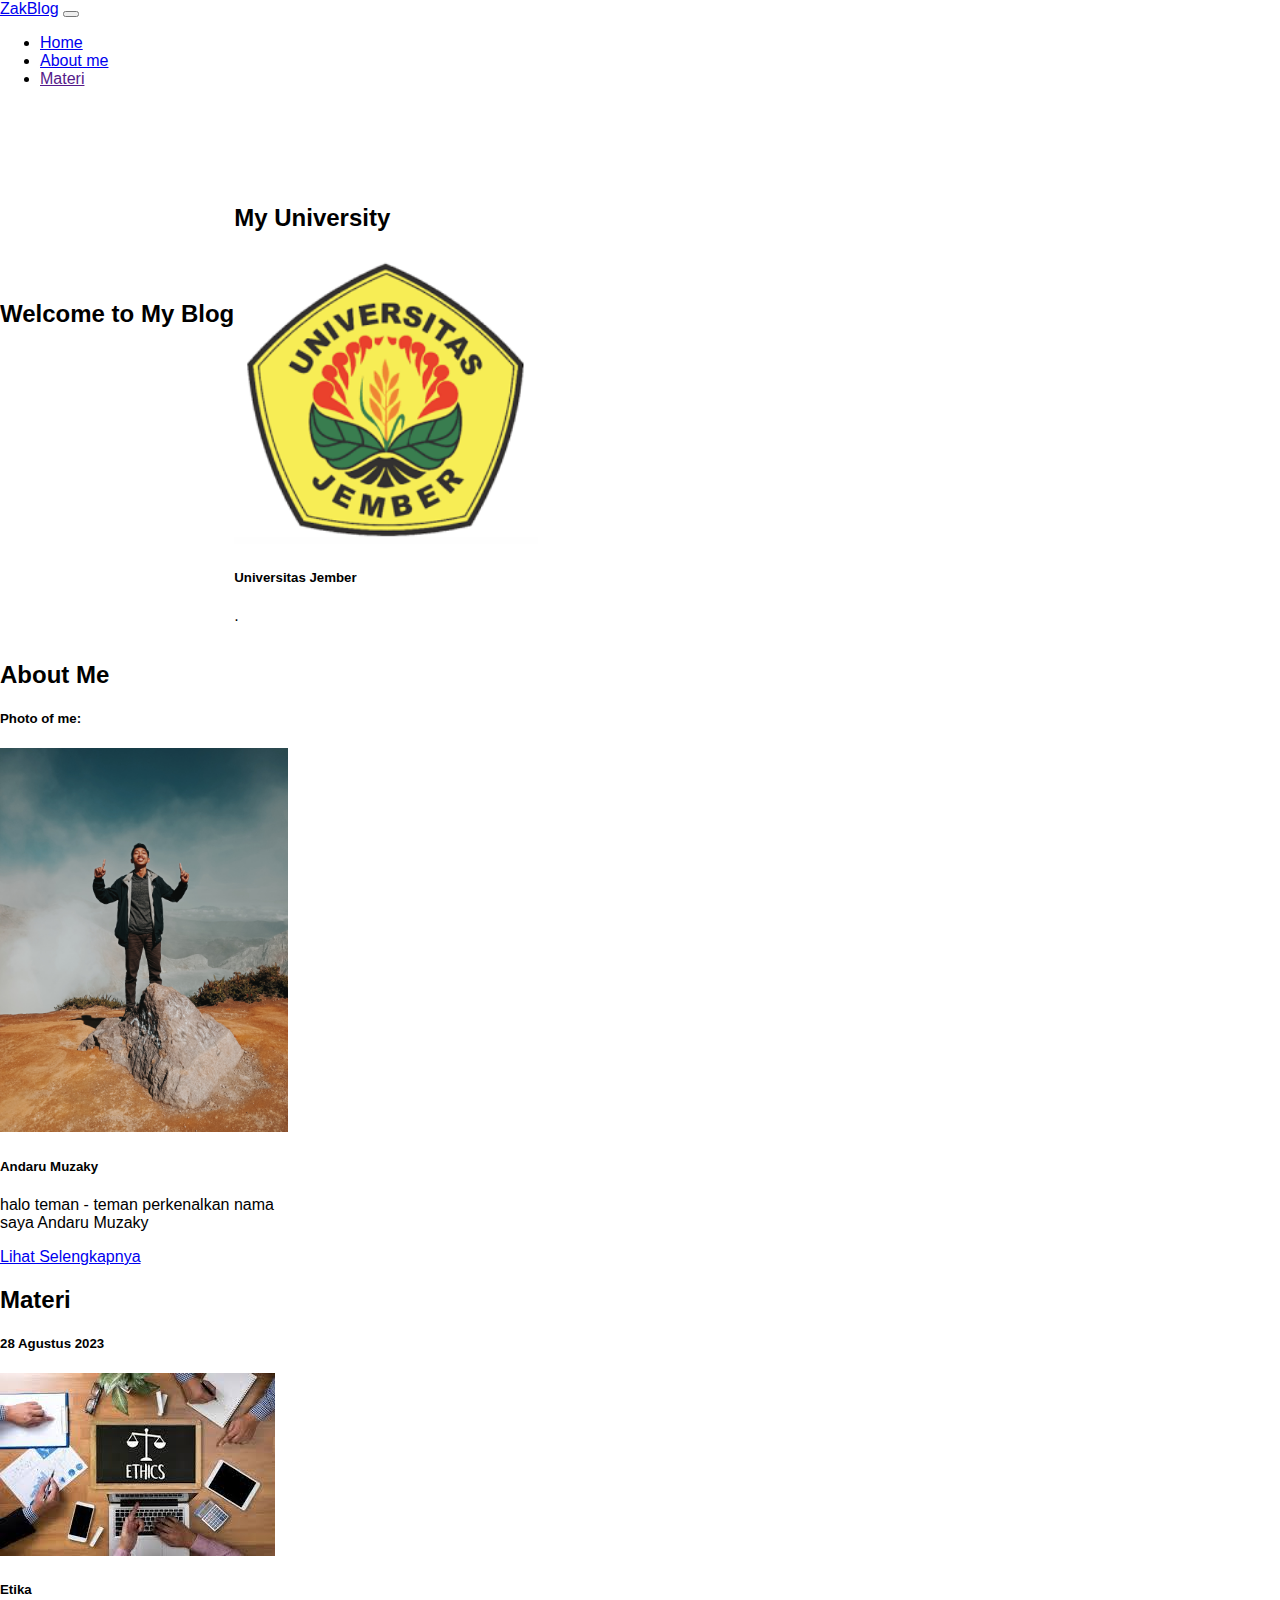
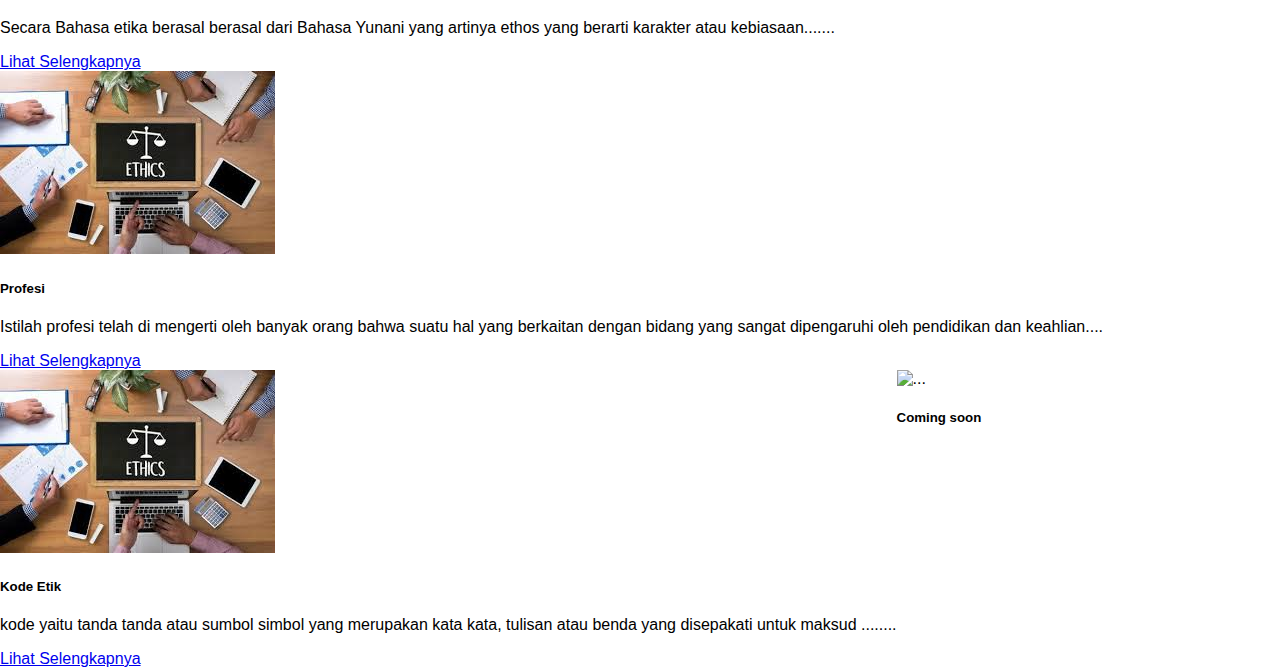
==== index.html @ d0a4191e "walehhhh" ====
<!doctype html>
<html lang="en">
  <head>
    <meta charset="utf-8">
    <meta name="viewport" content="width=device-width, initial-scale=1">
    <title>Etika Profesi</title>
    <link href="https://cdn.jsdelivr.net/npm/bootstrap@5.3.1/dist/css/bootstrap.min.css" rel="stylesheet" integrity="sha384-4bw+/aepP/YC94hEpVNVgiZdgIC5+VKNBQNGCHeKRQN+PtmoHDEXuppvnDJzQIu9" crossorigin="anonymous">
    <link rel="stylesheet" href="stlye.css">
</head>
  <body>
    <!-- navbar -->
    <nav class="navbar navbar-expand-lg bg-dark bg-transparent">
        <div class="container">
          <a class="navbar-brand" href="#">ZakBlog</a>
          <button class="navbar-toggler" type="button" data-bs-toggle="collapse" data-bs-target="#navbarNav" aria-controls="navbarNav" aria-expanded="false" aria-label="Toggle navigation">
            <span class="navbar-toggler-icon"></span>
          </button>
          <div class="collapse navbar-collapse" id="navbarNav">
            <ul class="navbar-nav mx-auto">
              <li class="nav-item">
                <a class="nav-link active" aria-current="page" href="/">Home</a>
              </li>
              <li class="nav-item">
                <a class="nav-link" href="/about/">About me</a>
              </li>
              <li class="nav-item">
                <a class="nav-link" href="">Materi</a>
              </li>
            </ul>
          </div>
        </div>
      </nav>
    <!-- navbar -->

    <!-- home section -->
    <section class="container custom-mt">
        <div class="row">
          <div class="col-md-6">
            <h2>Welcome to My Blog</h2>
          </div>
          <div class="col-md-6 right-card">
            <div class="card" style="width: 20rem;">
              <h2>My University</h2>
              <a href="https://unej.ac.id/">
              <img src="download (1).png" alt="huhu" style="width: 19rem;" >
              </a>
              <div class="card-body">
                <h5 class="card-title">Universitas Jember</h5>
                <p class="card-text">.</p>
              </div>
            </div>
          </div>
      </section>
    <!-- home section -->

    <!-- hero section -->
    <div class="container mt-5">
  <div class="row">
    <div class="col-sm-4">
      <h2>About Me</h2>
      <h5>Photo of me:</h5>
      <a href="">
        <img src="IMG_20230424_181122.jpg"  style="width: 18rem;" alt="uhu">
      </a>
      <div class="card-body"  style="width: 18rem;">
        <h5 class="card-title">Andaru Muzaky</h5>
        <p class="card-text">halo teman - teman perkenalkan nama saya Andaru Muzaky </p>
        <a href="#" class="btn btn-primary">Lihat Selengkapnya</a>
      </div>
    </div>
    <div class="col-sm-8">
      <h2 >Materi</h2>
      <h5> 28 Agustus 2023</h5>
      <div class="row row-cols-1 row-cols-md-3 g-4">
        <div class="col">
          <div class="card">
            <img src="download (1).jpeg" class="card-img-top" alt="...">
            <div class="card-body">
              <h5 class="card-title">Etika</h5>
              <p class="card-text">Secara Bahasa etika berasal berasal dari Bahasa Yunani yang artinya ethos yang berarti karakter atau kebiasaan.......</p>
              <a href="/Materi1/index.html" class="btn btn-primary">Lihat Selengkapnya</a>
            </div>
          </div>
        </div>
        <div class="col">
          <div class="card">
            <img src="download (1).jpeg" class="card-img-top" alt="...">
            <div class="card-body">
              <h5 class="card-title">Profesi</h5>
              <p class="card-text">	Istilah profesi telah di mengerti oleh banyak orang bahwa suatu hal yang berkaitan dengan bidang yang sangat dipengaruhi oleh pendidikan dan keahlian....</p>
              <a href="Materi 2/materi2.html" class="btn btn-primary">Lihat Selengkapnya</a>
            </div>
          </div>
        </div>
        <div class="col">
          <div class="card">
            <img src="download (1).jpeg" class="card-img-top" alt="...">
            <div class="card-body">
              <h5 class="card-title">Kode Etik</h5>
              <p class="card-text">kode yaitu tanda tanda atau sumbol simbol yang merupakan kata kata, tulisan atau benda yang disepakati untuk maksud ........</p>
              <a href="Materi 3/materi2.html" class="btn btn-primary">Lihat Selengkapnya</a>
            </div>
          </div>
        </div>
        <div class="col">
          <div class="card">
            <img src="..." class="card-img-top" alt="...">
            <div class="card-body">
              <h5 class="card-title">Coming soon</h5>
              <p class="card-text"></p>
            </div>
          </div>
        </div>
      </div>
            
    <!-- hero section -->
    
    <script src="https://cdn.jsdelivr.net/npm/bootstrap@5.3.1/dist/js/bootstrap.bundle.min.js" integrity="sha384-HwwvtgBNo3bZJJLYd8oVXjrBZt8cqVSpeBNS5n7C8IVInixGAoxmnlMuBnhbgrkm" crossorigin="anonymous"></script>
  </body>
</html>
---- stlye.css ----
/* Custom CSS */
.custom-mt {
    margin-top: 12rem; /* Adjust the margin as needed */
  }

  /* Media Query for responsiveness */
  @media (max-width: 768px) {
    .custom-mt {
       max-width: 300px;
  margin: auto; /* Adjust the margin for smaller screens */
    }
  }

@media (max-width: 768px) {
    .row {
      max-width: 300px;
  margin: auto;
}
  }
 @media (max-width: 768px) {
    .col-sm-8 {
  margin-top: 50px;
}
  }
 @media (max-width: 768px) {
    .col-sm-4{
  margin-top: 10px;
}
  }

.right-card {
  display: flex;
  justify-content: flex-end;
}


/* Atur card menjadi responsif dan tengah pada mode Android */
  @media (max-width: 600px) {
    .right-card {
      justify-content: center; /* Posisikan card di tengah */
    }
  }

  /* Sesuaikan posisi card di mode desktop */
  @media (min-width: 992px) {
    .right-card {
      margin-top: -6rem; /* Sesuaikan margin negatif sesuai kebutuhan */
    }
  }

  * {
    box-sizing: border-box;
  }
  
  /* Style the body */
  body {
    font-family: Arial, Helvetica, sans-serif;
    margin: 0;
  }
/* Column container */
.row {  
    display: -ms-flexbox; /* IE10 */
    display: flex;
    -ms-flex-wrap: wrap; /* IE10 */
    flex-wrap: wrap;
  }
  
  /* Create two unequal columns that sits next to each other */
  /* Sidebar/left column */
  .side {
    -ms-flex: 30%; /* IE10 */
    flex: 30%;
    background-color: #f1f1f1;
    padding: 20px;
  }
  
  /* Main column */
  .main {   
    -ms-flex: 70%; /* IE10 */
    flex: 70%;
    background-color: white;
    padding: 20px;
  }
  
  /* Fake image, just for this example */
  .fakeimg {
    background-color: #aaa;
    width: 100%;
    padding: 20px;
  }
  
  /* Footer */
  .footer {
    padding: 20px;
    text-align: center;
    background: #ddd;
  }
  
  /* Responsive layout - when the screen is less than 700px wide, make the two columns stack on top of each other instead of next to each other */
  @media screen and (max-width: 700px) {
    .row {   
      flex-direction: column;
    }
  }
  
  .fakeimg {
    height: 200px;
    background: #aaa;
  }
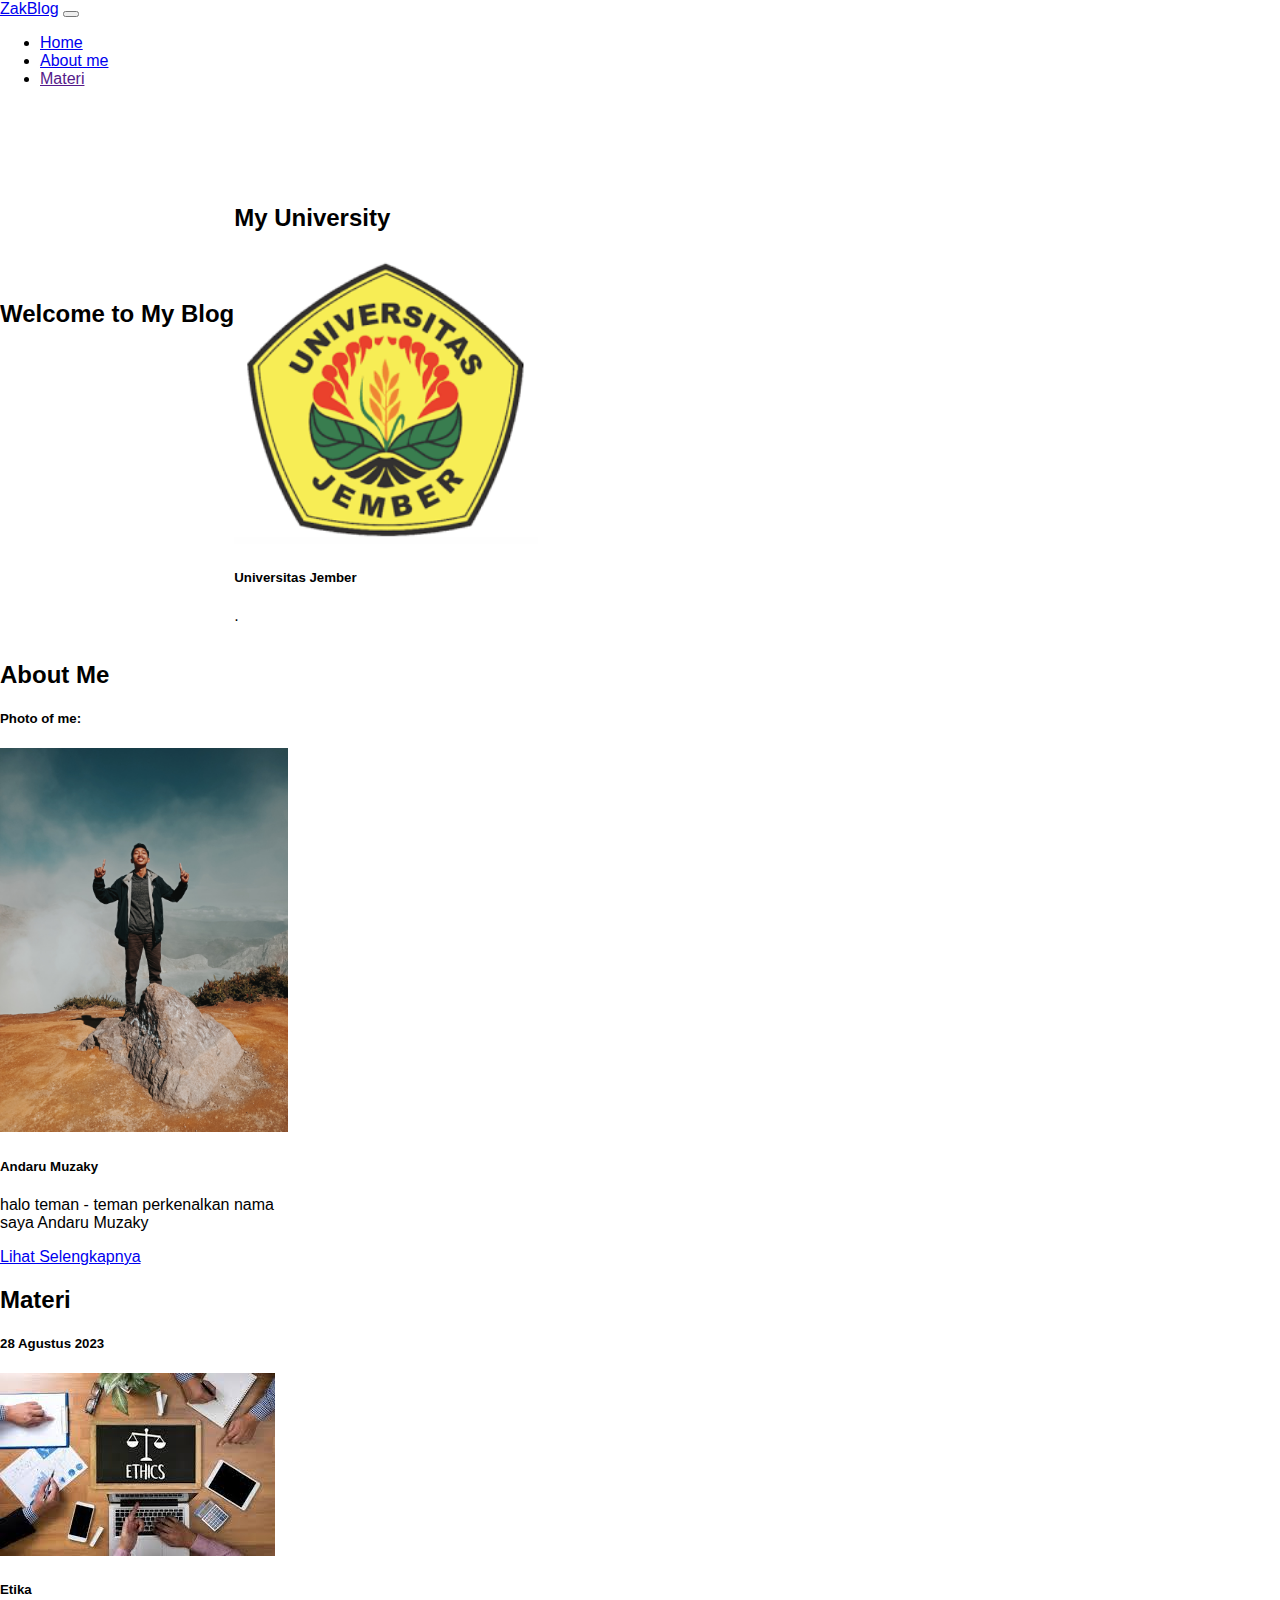
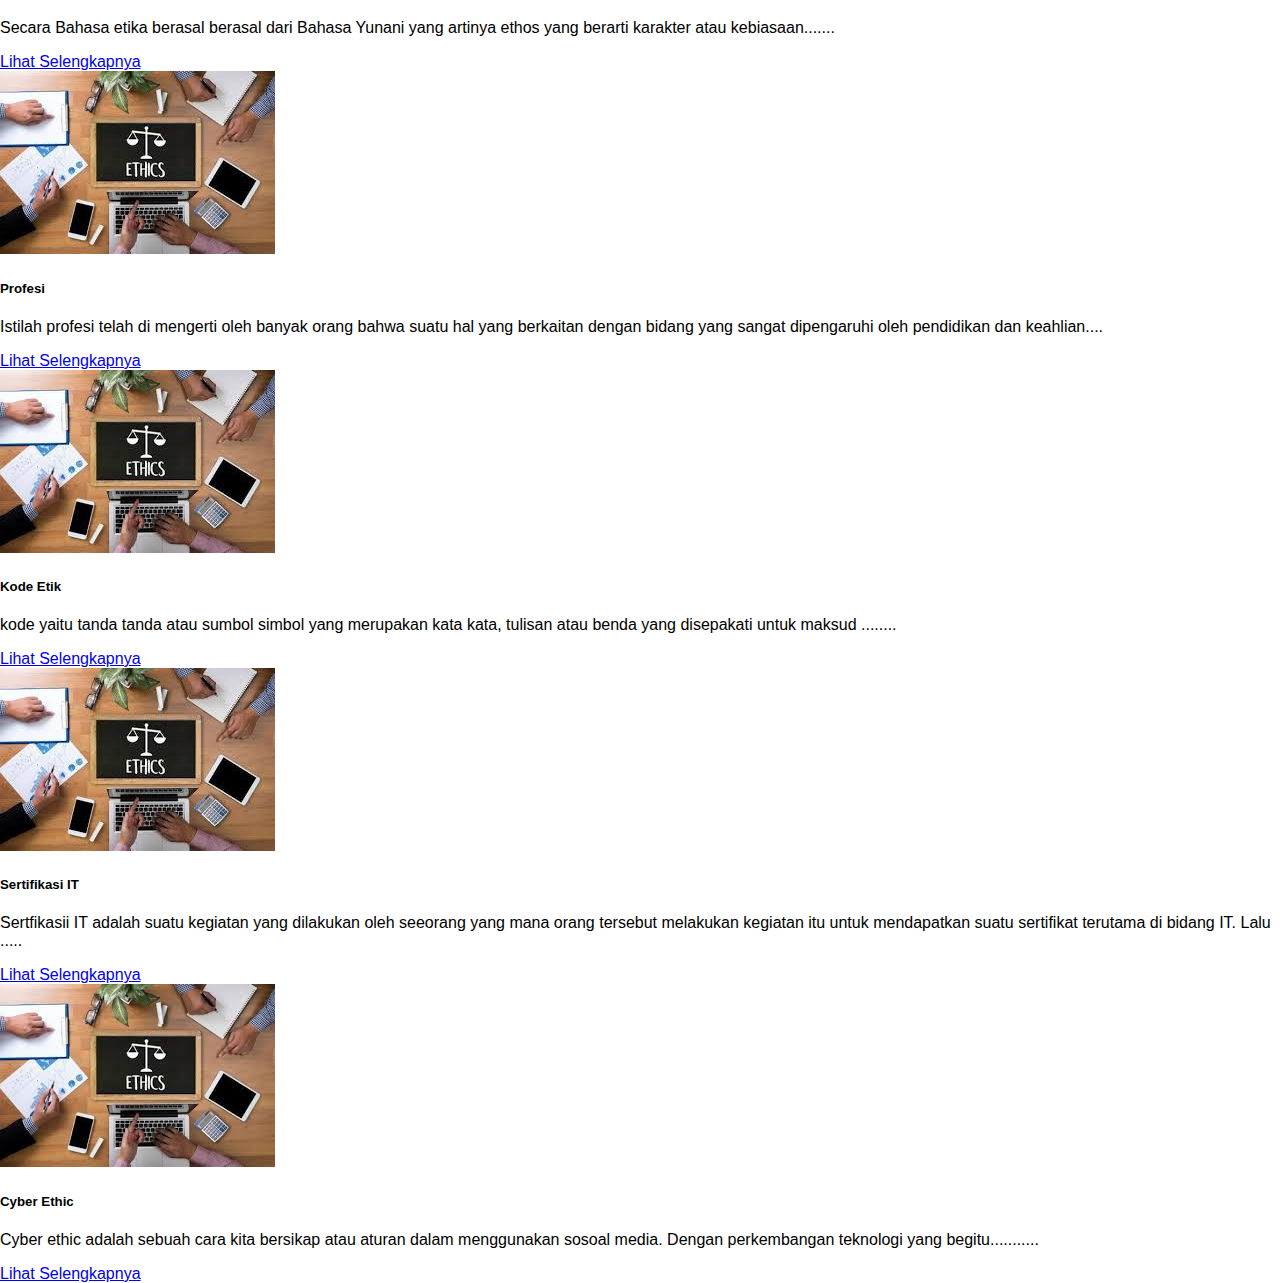
==== commit 3d7a196f: "bismillahh" ====
--- a/index.html
+++ b/index.html
@@ -104,10 +104,22 @@
         </div>
         <div class="col">
           <div class="card">
-            <img src="..." class="card-img-top" alt="...">
+            <img src="download (1).jpeg" class="card-img-top" alt="...">
             <div class="card-body">
-              <h5 class="card-title">Coming soon</h5>
-              <p class="card-text"></p>
+              <h5 class="card-title">Sertifikasi IT</h5>
+              <p class="card-text">Sertfikasii IT adalah suatu kegiatan yang dilakukan oleh seeorang yang mana orang tersebut melakukan kegiatan itu untuk mendapatkan  suatu sertifikat terutama di bidang IT. Lalu .....</p>
+              <a href="Materi 4/materi2.html" class="btn btn-primary">Lihat Selengkapnya</a>
+            </div>
+          </div>
+        </div>
+      </div>
+        <div class="col">
+          <div class="card">
+            <img src="download (1).jpeg" class="card-img-top" alt="...">
+            <div class="card-body">
+              <h5 class="card-title">Cyber Ethic</h5>
+              <p class="card-text">Cyber ethic adalah sebuah cara kita bersikap atau aturan dalam menggunakan sosoal media. Dengan perkembangan teknologi yang begitu...........</p>
+              <a href="Materi 4/materi2.html" class="btn btn-primary">Lihat Selengkapnya</a>
             </div>
           </div>
         </div>
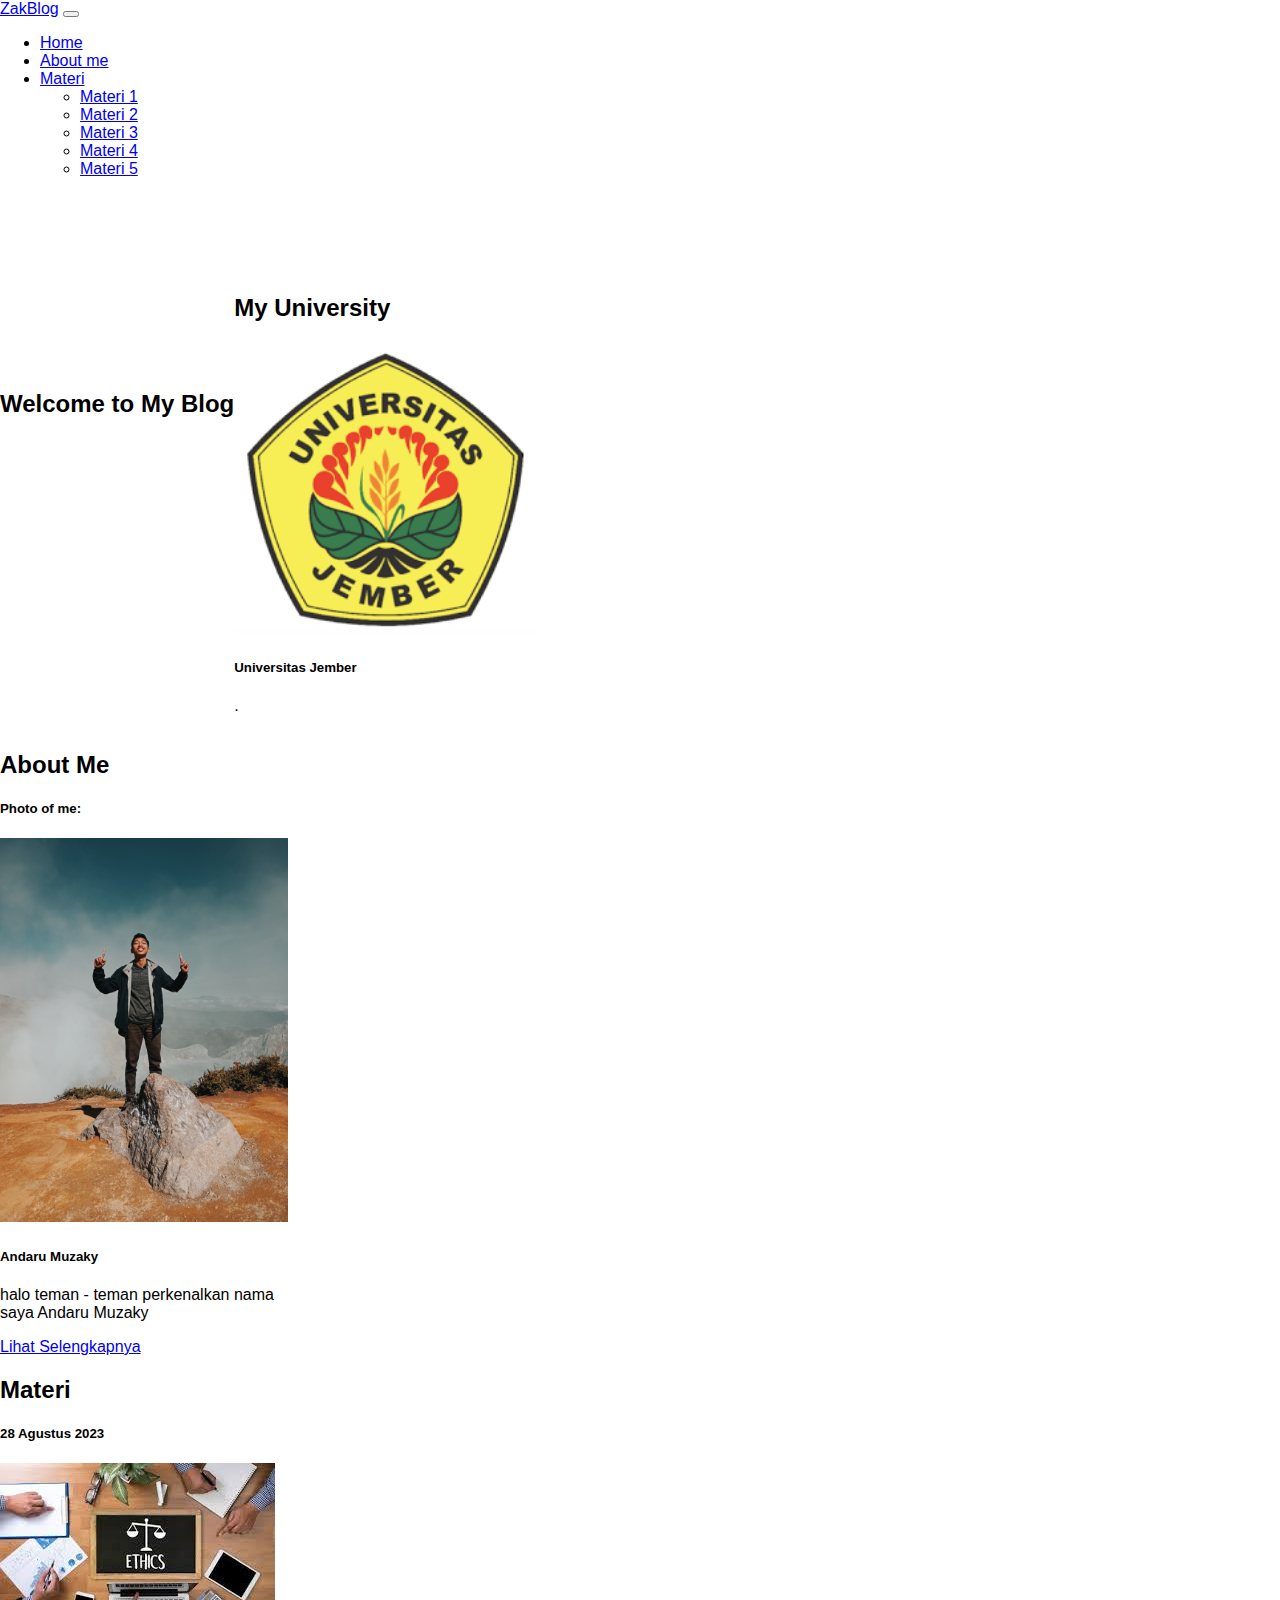
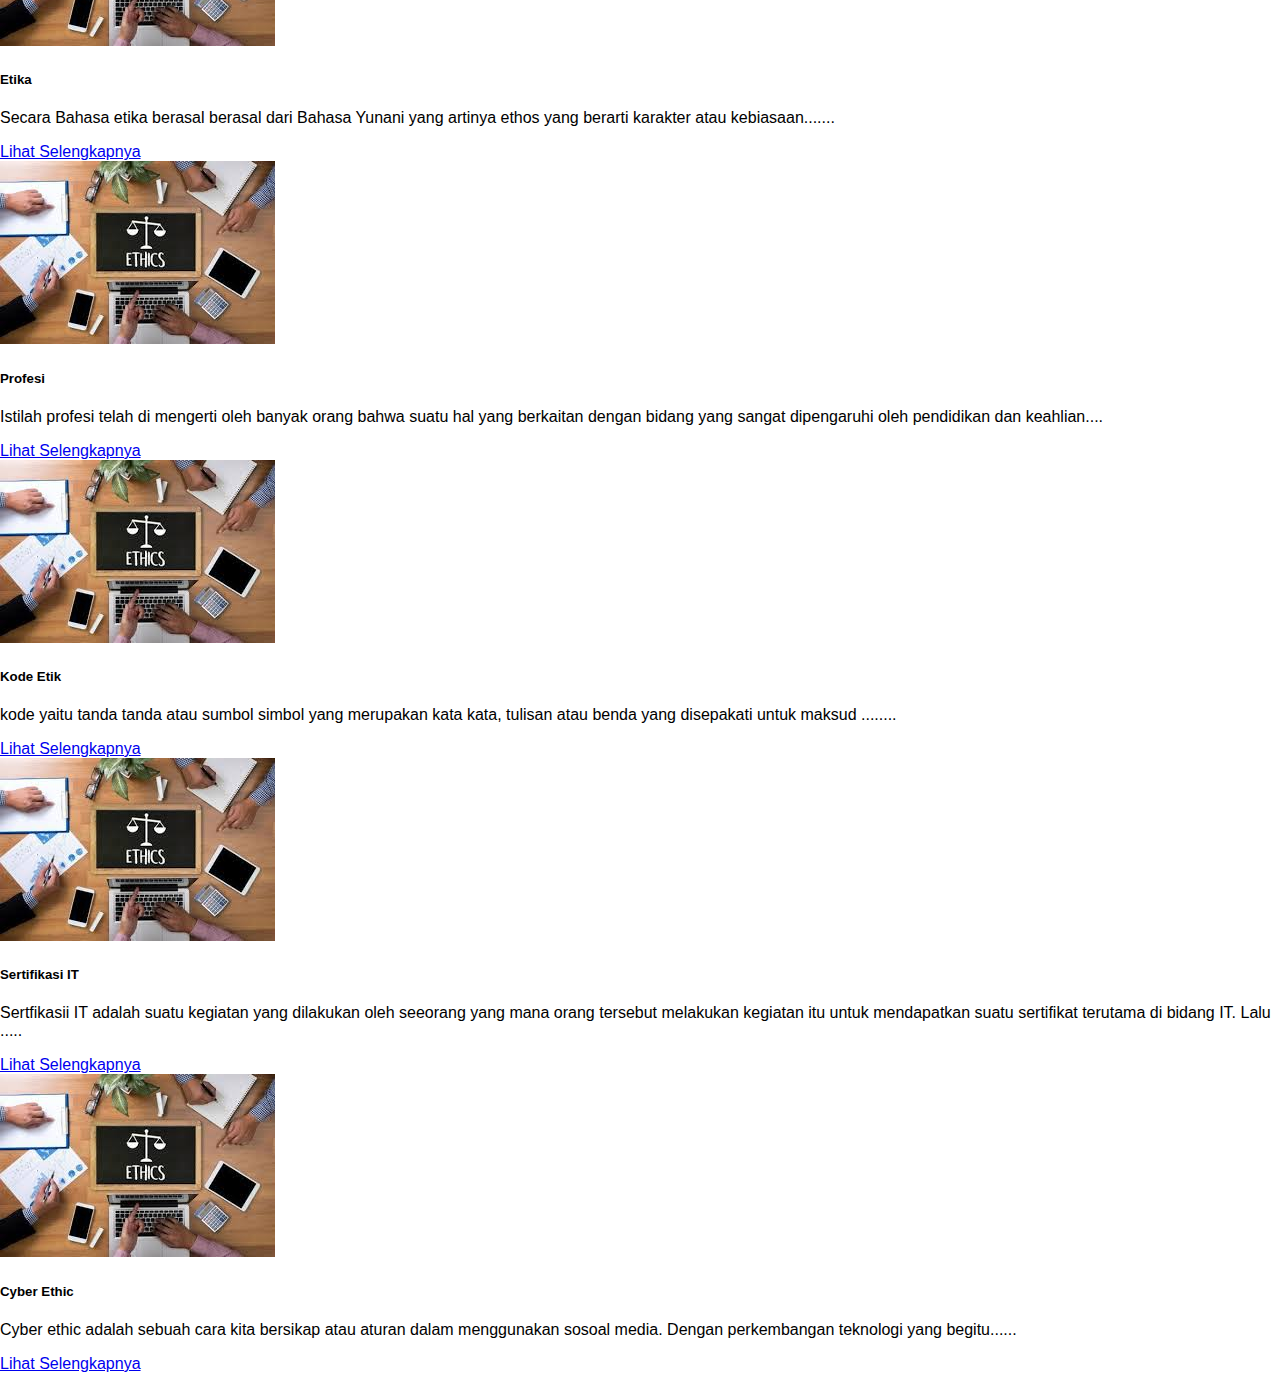
==== commit e50035cc: "bismillah lancar" ====
--- a/index.html
+++ b/index.html
@@ -23,8 +23,17 @@
               <li class="nav-item">
                 <a class="nav-link" href="/about/">About me</a>
               </li>
-              <li class="nav-item">
-                <a class="nav-link" href="">Materi</a>
+              <li class="nav-item dropdown">
+                <a class="nav-link dropdown-toggle" href="#" role="button" data-bs-toggle="dropdown" aria-expanded="false">
+                  Materi
+                </a>
+                <ul class="dropdown-menu">
+                  <li><a class="dropdown-item" href="/Materi1/index.html">Materi 1</a></li>
+                  <li><a class="dropdown-item" href="/Materi 2/materi2.html">Materi 2</a></li>
+                  <li><a class="dropdown-item" href="/Materi 3/materi2.html">Materi 3</a></li>
+                  <li><a class="dropdown-item" href="/Materi 4/materi2.html">Materi 4</a></li>
+                  <li><a class="dropdown-item" href="/Materi 5/materi2.html">Materi 5</a></li>
+                </ul>
               </li>
             </ul>
           </div>
@@ -112,14 +121,13 @@
             </div>
           </div>
         </div>
-      </div>
         <div class="col">
           <div class="card">
             <img src="download (1).jpeg" class="card-img-top" alt="...">
             <div class="card-body">
               <h5 class="card-title">Cyber Ethic</h5>
-              <p class="card-text">Cyber ethic adalah sebuah cara kita bersikap atau aturan dalam menggunakan sosoal media. Dengan perkembangan teknologi yang begitu...........</p>
-              <a href="Materi 4/materi2.html" class="btn btn-primary">Lihat Selengkapnya</a>
+              <p class="card-text">Cyber ethic adalah sebuah cara kita bersikap atau aturan dalam menggunakan sosoal media. Dengan perkembangan teknologi yang begitu......</p>
+              <a href="Materi 5/materi2.html" class="btn btn-primary">Lihat Selengkapnya</a>
             </div>
           </div>
         </div>
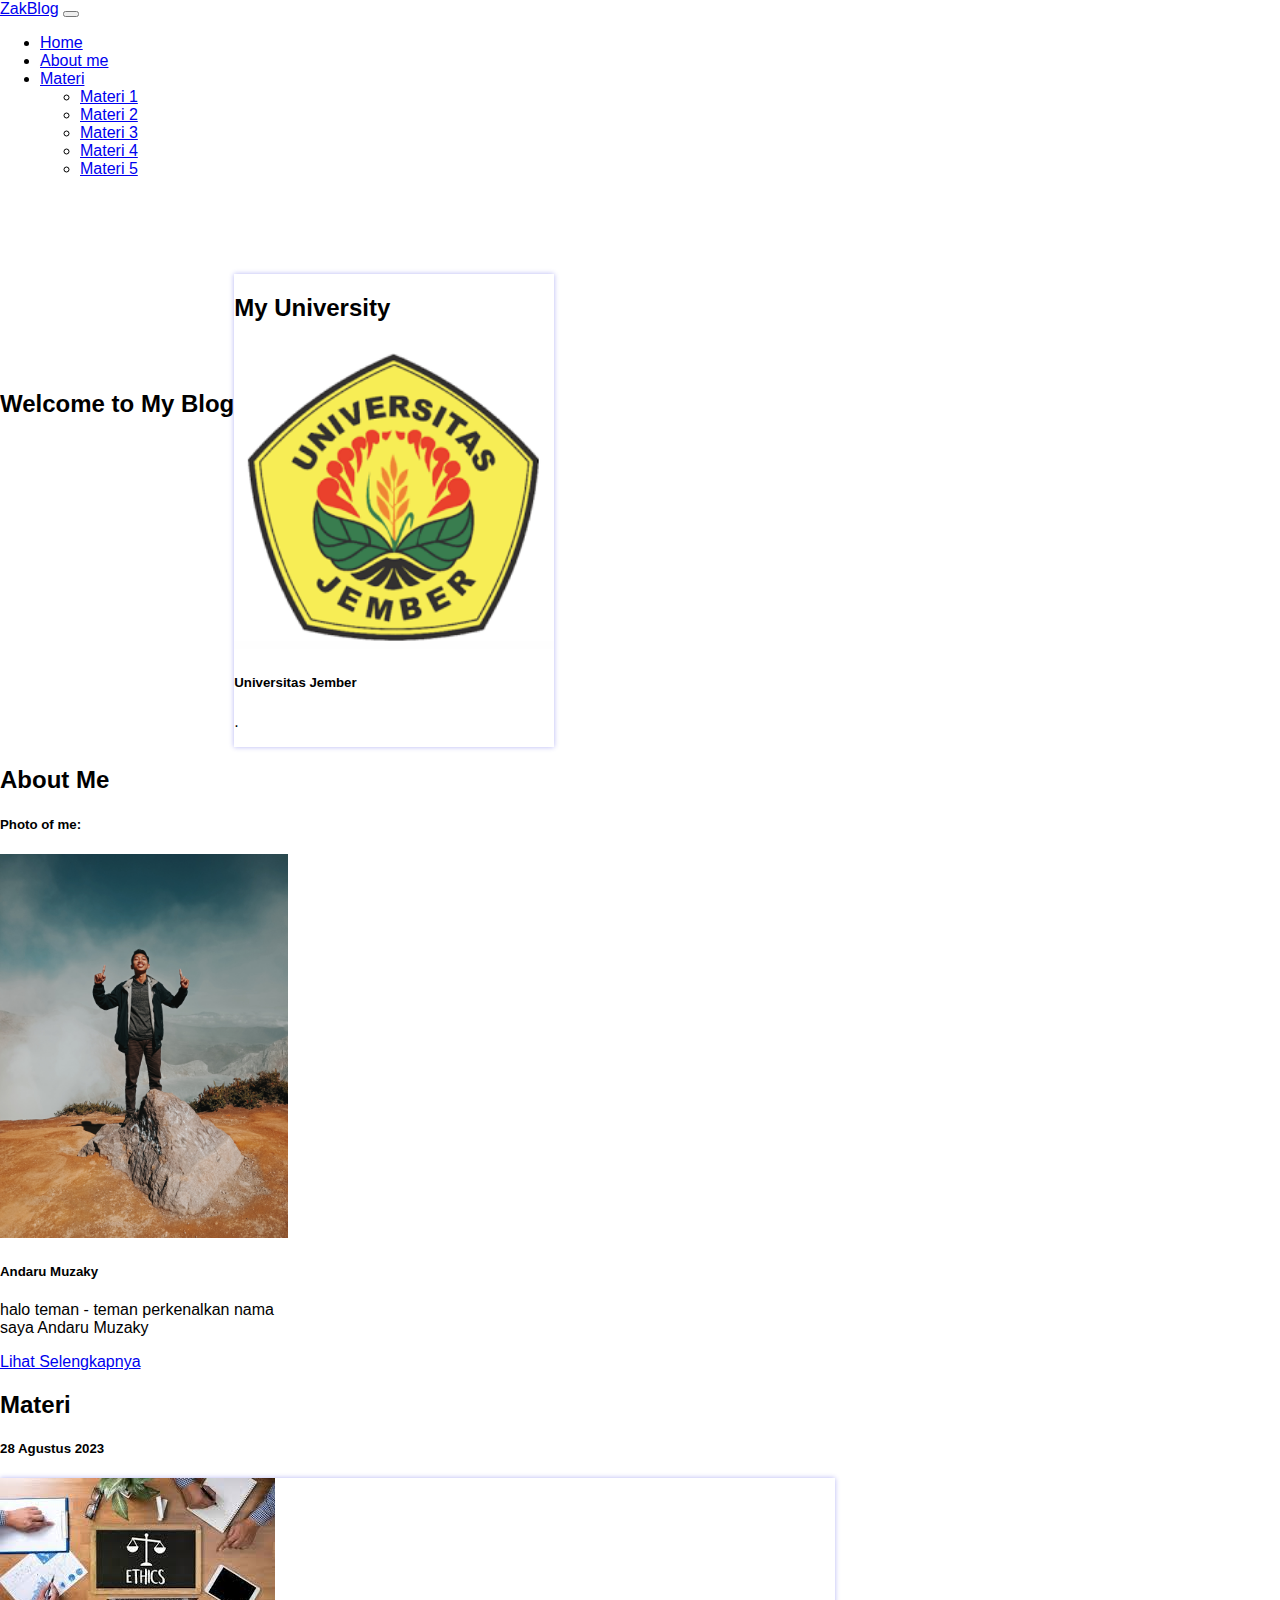
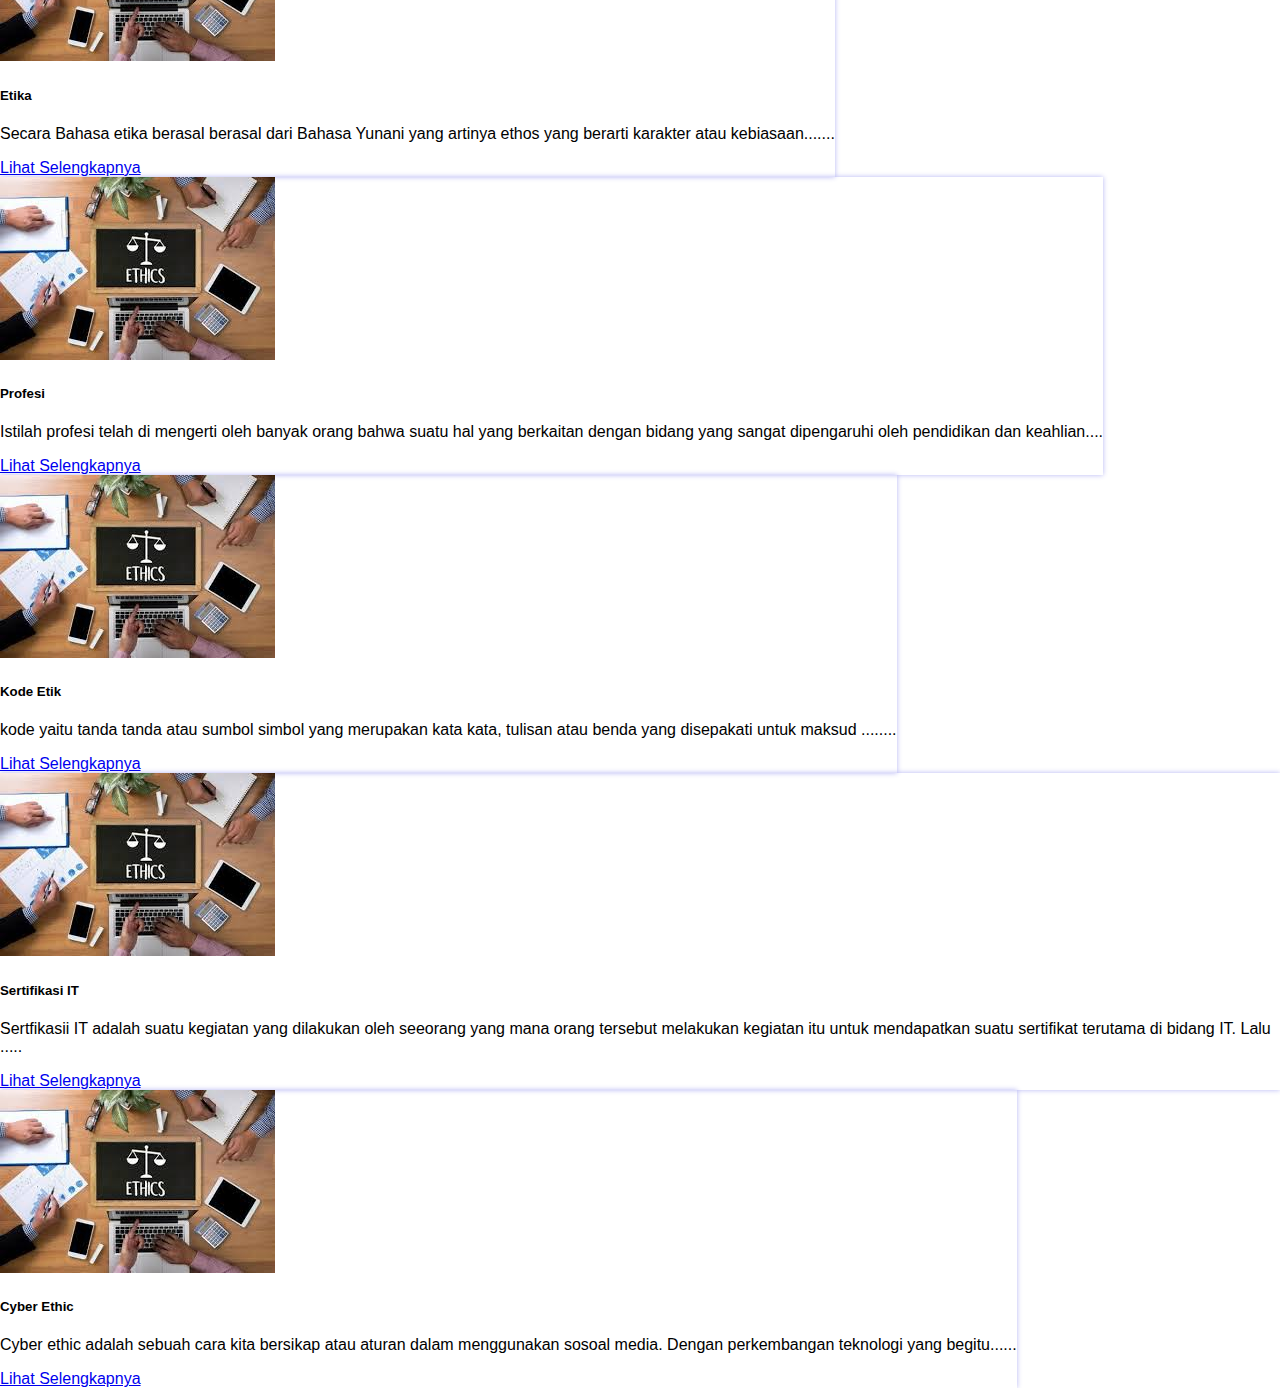
==== commit f0a588a7: "alhamdulilahhhh" ====
--- a/index.html
+++ b/index.html
@@ -51,7 +51,7 @@
             <div class="card" style="width: 20rem;">
               <h2>My University</h2>
               <a href="https://unej.ac.id/">
-              <img src="download (1).png" alt="huhu" style="width: 19rem;" >
+              <img src="download (1).png" alt="huhu" style="width: 100%;" >
               </a>
               <div class="card-body">
                 <h5 class="card-title">Universitas Jember</h5>
--- a/stlye.css
+++ b/stlye.css
@@ -69,34 +69,28 @@
   
   /* Create two unequal columns that sits next to each other */
   /* Sidebar/left column */
-  .side {
-    -ms-flex: 30%; /* IE10 */
-    flex: 30%;
-    background-color: #f1f1f1;
-    padding: 20px;
+  .container.custom-mt {
+    transition: transform 0.5s ease, transform-origin 0.5s ease, scale 0.5s ease;
   }
   
-  /* Main column */
-  .main {   
-    -ms-flex: 70%; /* IE10 */
-    flex: 70%;
-    background-color: white;
-    padding: 20px;
+  .col-md-6.right-card:hover {
+    transform: rotate(1deg) scale(1.1);
+    transform-origin: center center;
   }
   
-  /* Fake image, just for this example */
-  .fakeimg {
-    background-color: #aaa;
-    width: 100%;
-    padding: 20px;
+  
+  
+  /* CSS untuk animasi hover dan bayangan pada card */
+  .card {
+    transition: transform 0.2s ease, box-shadow 0.2s ease;
+    box-shadow: 0px 0px 5px rgba(13, 13, 220, 0.3); /* Bayangan default */
   }
   
-  /* Footer */
-  .footer {
-    padding: 20px;
-    text-align: center;
-    background: #ddd;
+  .card:hover {
+    transform: scale(1.05); /* Membesarkan kartu saat dihover */
+    box-shadow: 0px 0px 50px rgba(13, 13, 220, 0.3); /* Bayangan saat dihover */
   }
+  
   
   /* Responsive layout - when the screen is less than 700px wide, make the two columns stack on top of each other instead of next to each other */
   @media screen and (max-width: 700px) {
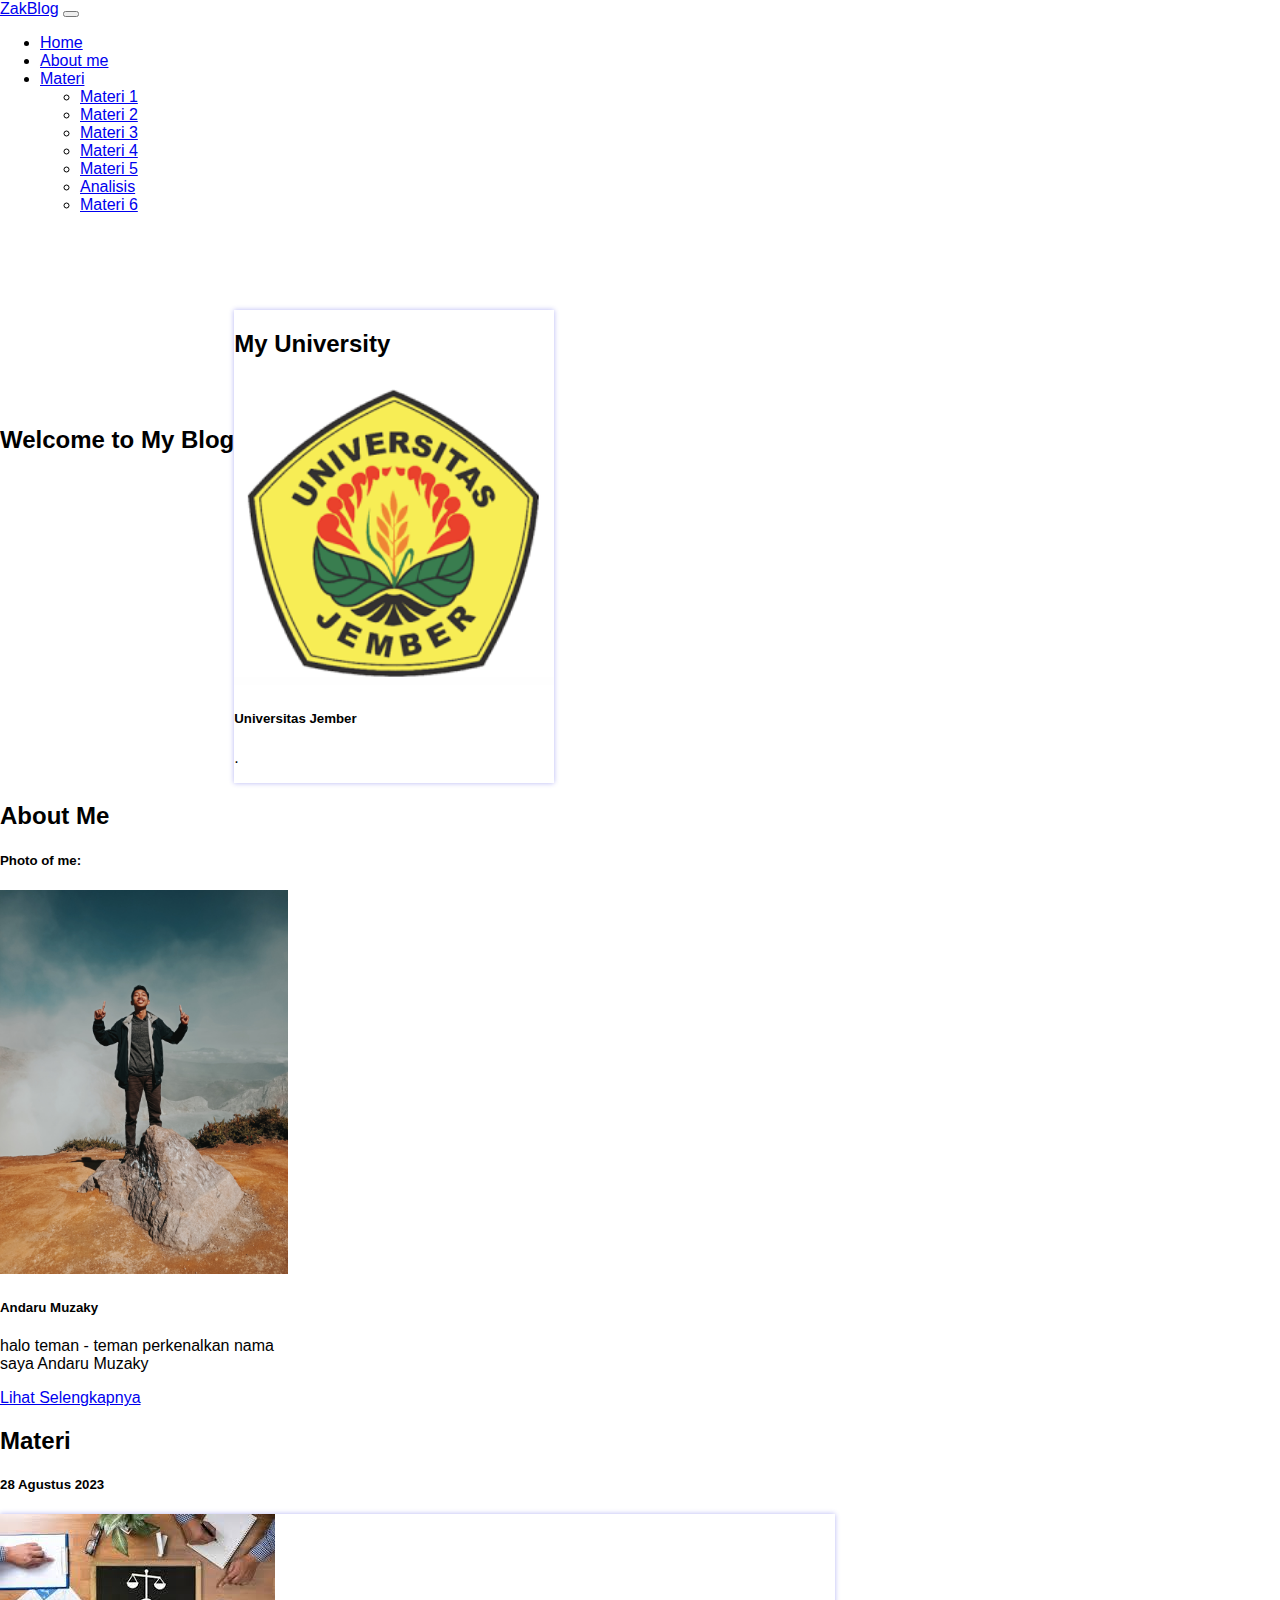
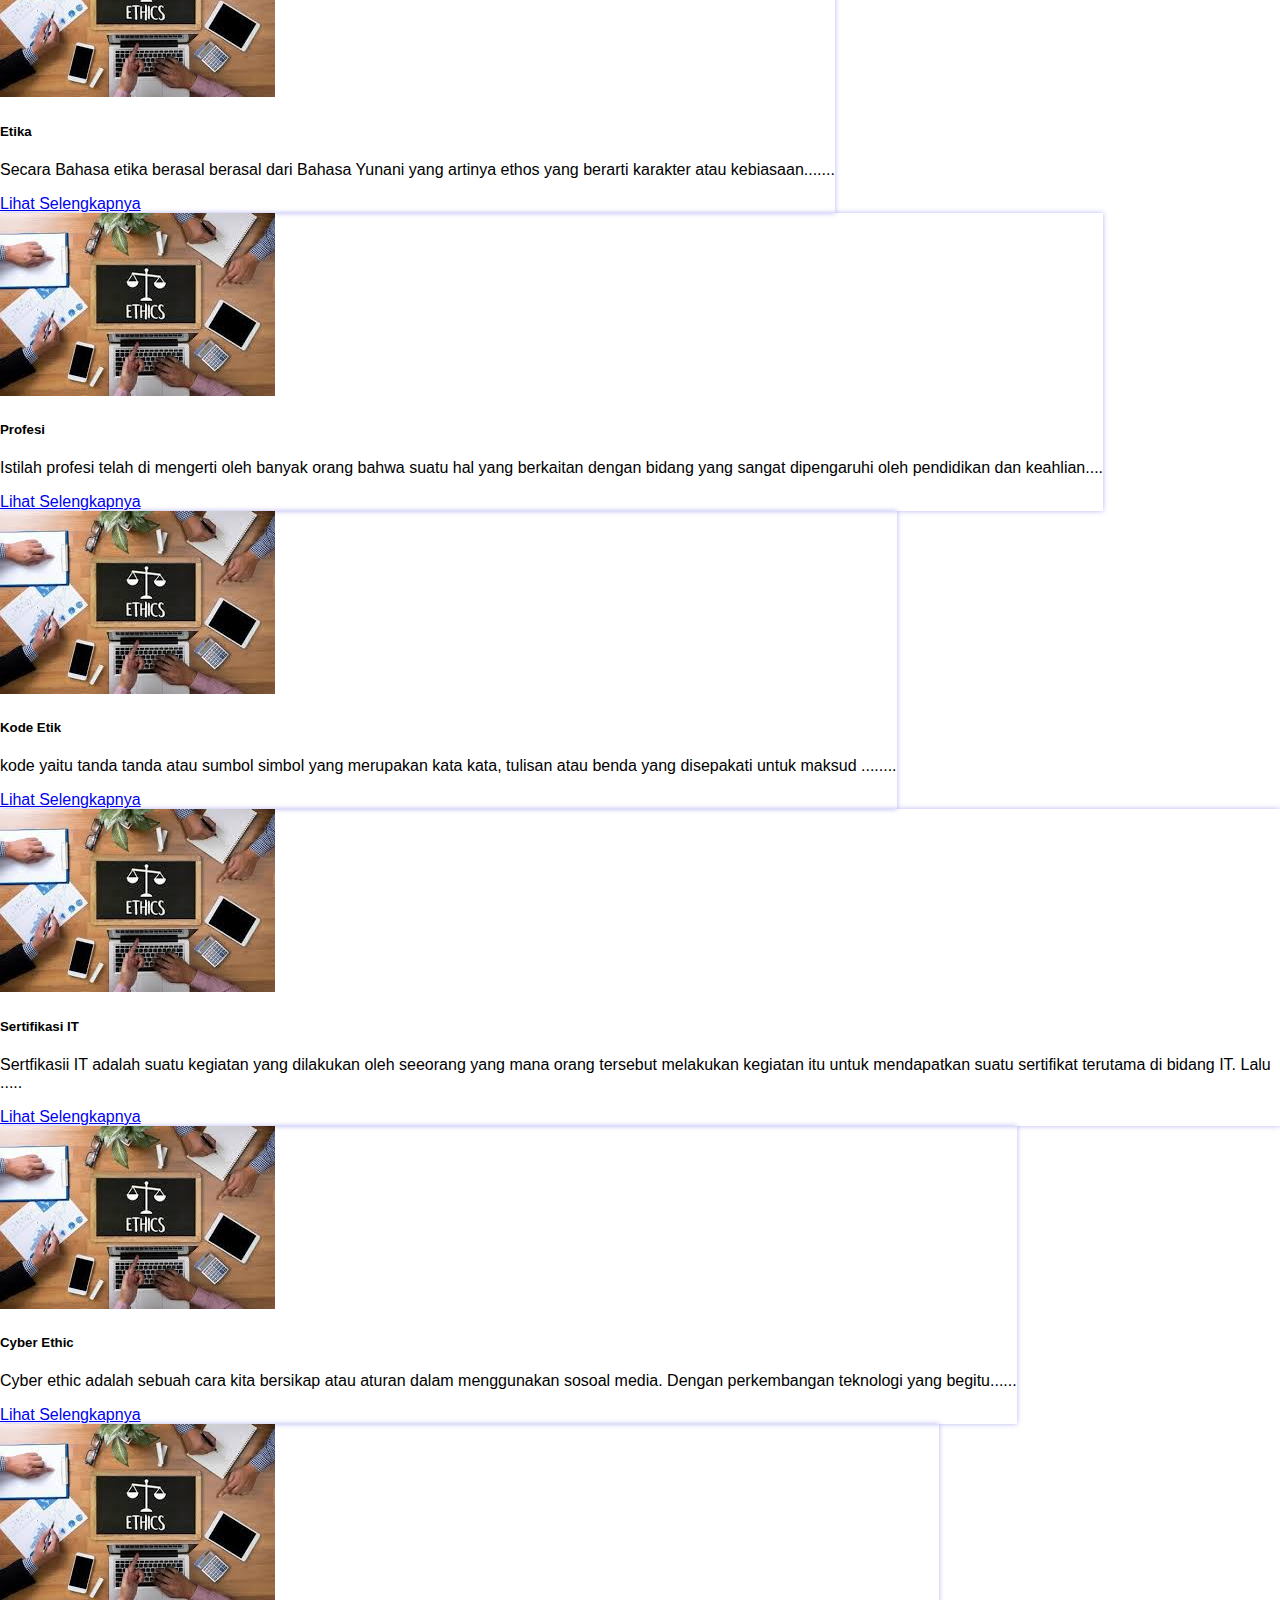
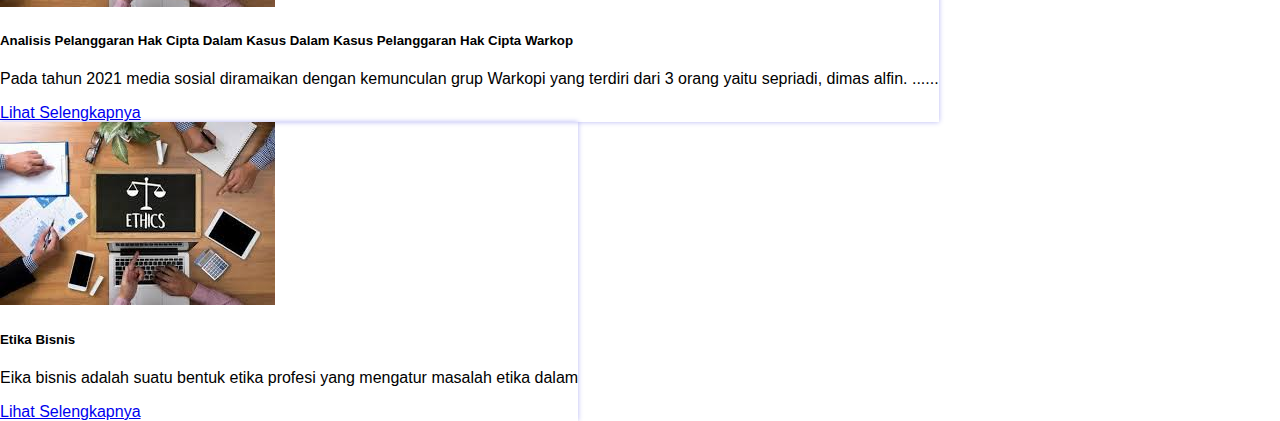
==== commit ac8e7e60: "materi 6" ====
--- a/index.html
+++ b/index.html
@@ -33,6 +33,9 @@
                   <li><a class="dropdown-item" href="/Materi 3/materi2.html">Materi 3</a></li>
                   <li><a class="dropdown-item" href="/Materi 4/materi2.html">Materi 4</a></li>
                   <li><a class="dropdown-item" href="/Materi 5/materi2.html">Materi 5</a></li>
+                  <li><a class="dropdown-item" href="/Analisis kasus/materi2.html">Analisis</a></li>
+                  <li><a class="dropdown-item" href="/materi 6/materi2.html">Materi 6</a></li>
+
                 </ul>
               </li>
             </ul>
@@ -131,6 +134,26 @@
             </div>
           </div>
         </div>
+        <div class="col">
+          <div class="card">
+            <img src="download (1).jpeg" class="card-img-top" alt="...">
+            <div class="card-body">
+              <h5 class="card-title">Analisis Pelanggaran Hak Cipta Dalam Kasus Dalam Kasus Pelanggaran Hak Cipta Warkop</h5>
+              <p class="card-text">Pada tahun 2021 media sosial diramaikan dengan kemunculan grup Warkopi yang terdiri dari 3 orang yaitu sepriadi, dimas alfin. ......</p>
+              <a href="/Analisis kasus/materi2.html" class="btn btn-primary">Lihat Selengkapnya</a>
+            </div>
+          </div>
+        </div>
+        <div class="col">
+          <div class="card">
+            <img src="download (1).jpeg" class="card-img-top" alt="...">
+            <div class="card-body">
+              <h5 class="card-title">Etika Bisnis</h5>
+              <p class="card-text">Eika bisnis adalah suatu bentuk etika profesi yang mengatur masalah etika dalam </p>
+              <a href="/materi 6/materi2.html" class="btn btn-primary">Lihat Selengkapnya</a>
+            </div>
+          </div>
+        </div>
       </div>
             
     <!-- hero section -->
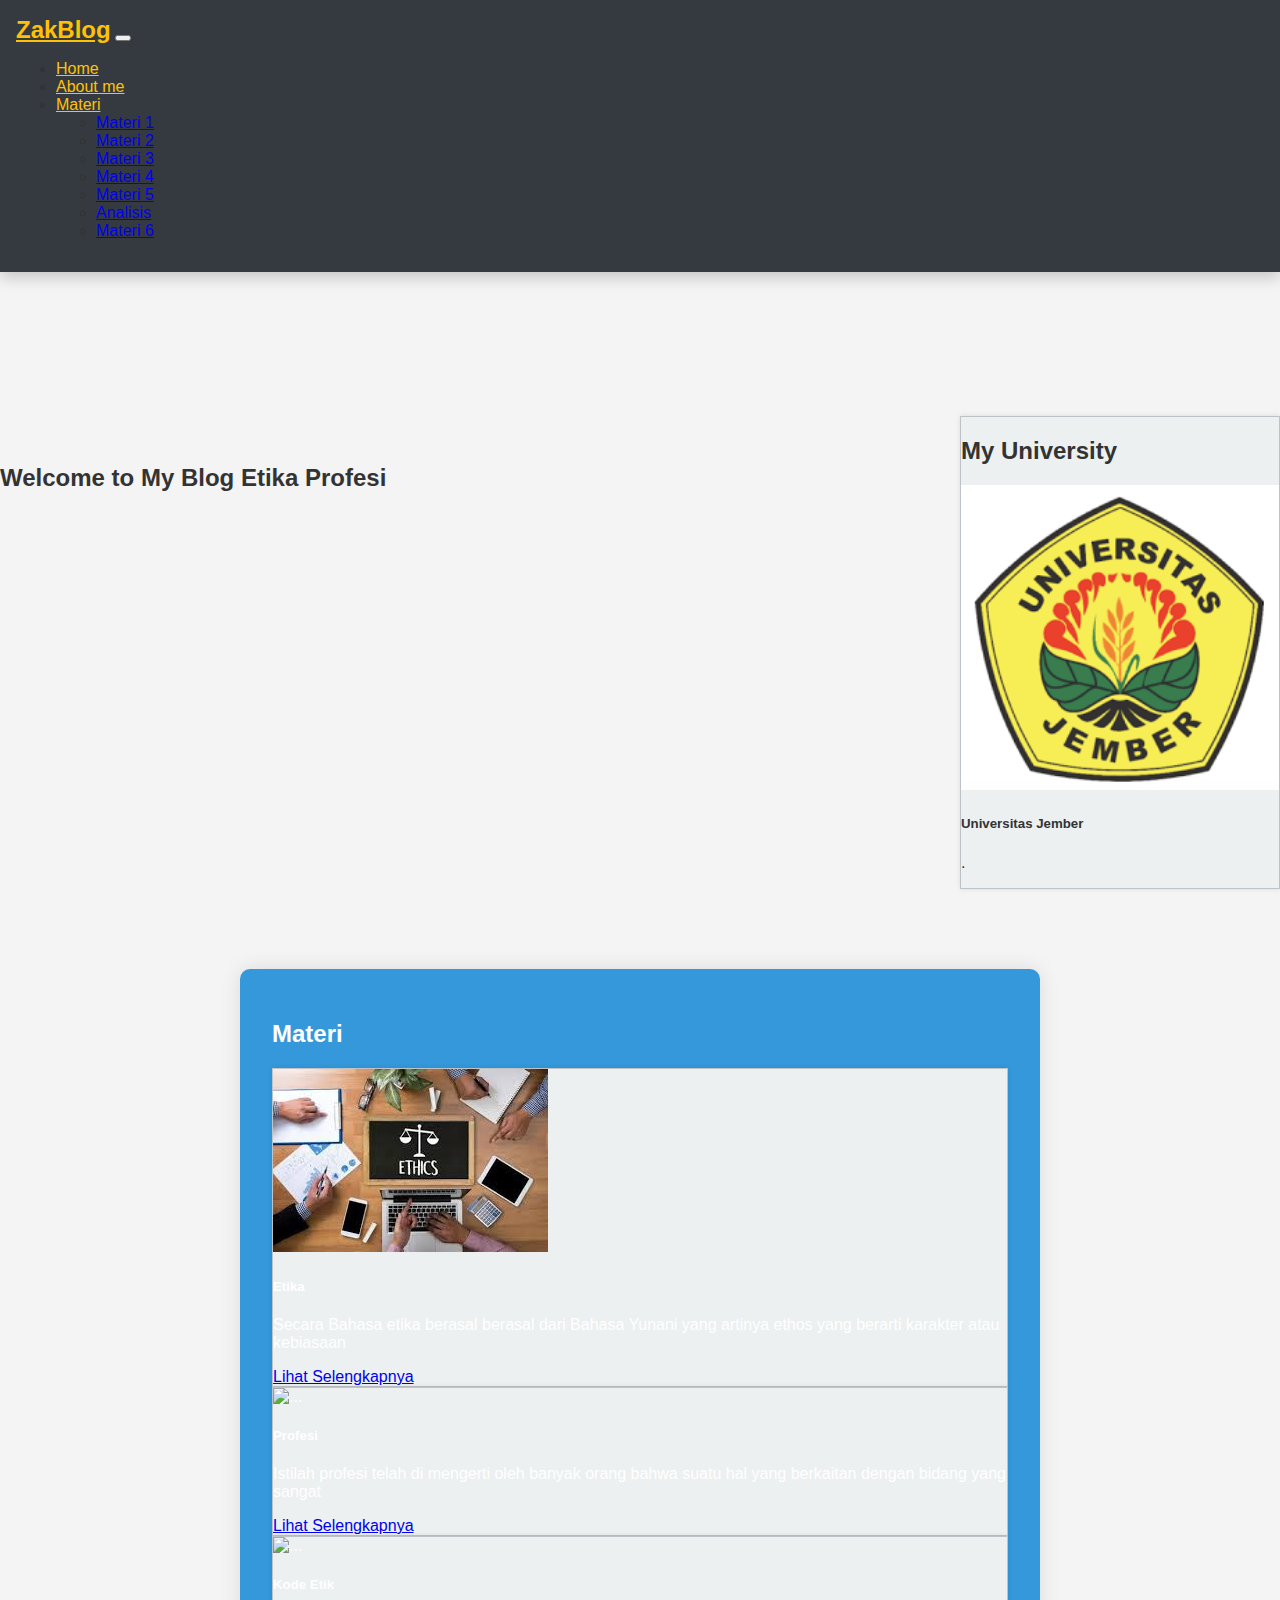
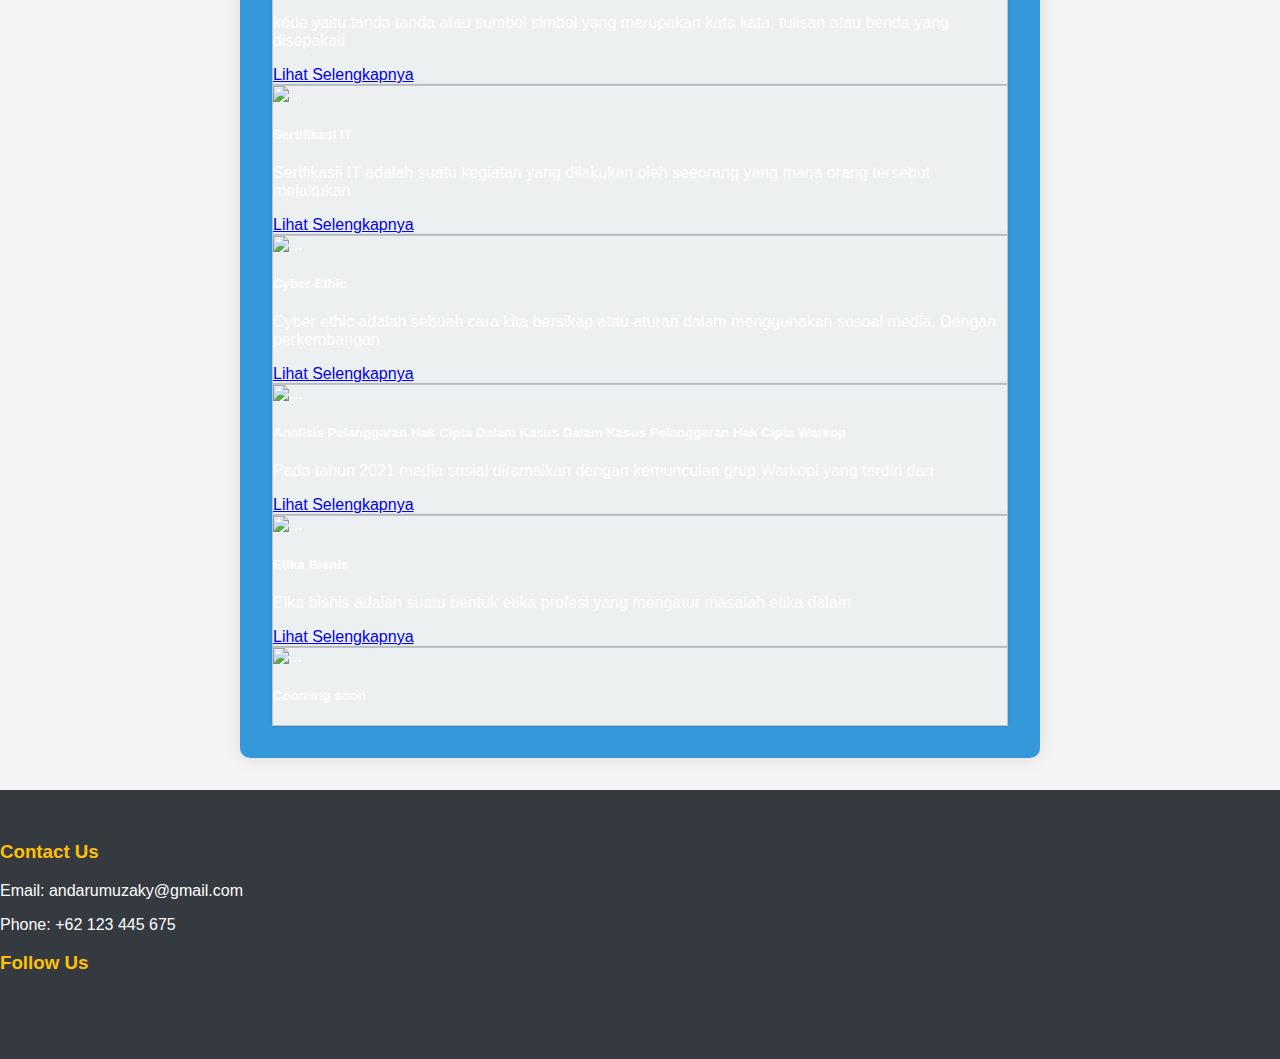
==== commit b1a07d81: "perubahan 2" ====
--- a/index.html
+++ b/index.html
@@ -9,7 +9,7 @@
 </head>
   <body>
     <!-- navbar -->
-    <nav class="navbar navbar-expand-lg bg-dark bg-transparent">
+    <nav class="navbar navbar-expand-lg ">
         <div class="container">
           <a class="navbar-brand" href="#">ZakBlog</a>
           <button class="navbar-toggler" type="button" data-bs-toggle="collapse" data-bs-target="#navbarNav" aria-controls="navbarNav" aria-expanded="false" aria-label="Toggle navigation">
@@ -21,7 +21,7 @@
                 <a class="nav-link active" aria-current="page" href="/">Home</a>
               </li>
               <li class="nav-item">
-                <a class="nav-link" href="/about/">About me</a>
+                <a class="nav-link" href="/tentang saya/about.html">About me</a>
               </li>
               <li class="nav-item dropdown">
                 <a class="nav-link dropdown-toggle" href="#" role="button" data-bs-toggle="dropdown" aria-expanded="false">
@@ -48,7 +48,7 @@
     <section class="container custom-mt">
         <div class="row">
           <div class="col-md-6">
-            <h2>Welcome to My Blog</h2>
+            <h2>Welcome to My Blog Etika Profesi</h2>
           </div>
           <div class="col-md-6 right-card">
             <div class="card" style="width: 20rem;">
@@ -65,99 +65,116 @@
       </section>
     <!-- home section -->
 
-    <!-- hero section -->
-    <div class="container mt-5">
-  <div class="row">
-    <div class="col-sm-4">
-      <h2>About Me</h2>
-      <h5>Photo of me:</h5>
-      <a href="">
-        <img src="IMG_20230424_181122.jpg"  style="width: 18rem;" alt="uhu">
-      </a>
-      <div class="card-body"  style="width: 18rem;">
-        <h5 class="card-title">Andaru Muzaky</h5>
-        <p class="card-text">halo teman - teman perkenalkan nama saya Andaru Muzaky </p>
-        <a href="#" class="btn btn-primary">Lihat Selengkapnya</a>
-      </div>
-    </div>
-    <div class="col-sm-8">
-      <h2 >Materi</h2>
-      <h5> 28 Agustus 2023</h5>
-      <div class="row row-cols-1 row-cols-md-3 g-4">
-        <div class="col">
-          <div class="card">
-            <img src="download (1).jpeg" class="card-img-top" alt="...">
-            <div class="card-body">
-              <h5 class="card-title">Etika</h5>
-              <p class="card-text">Secara Bahasa etika berasal berasal dari Bahasa Yunani yang artinya ethos yang berarti karakter atau kebiasaan.......</p>
-              <a href="/Materi1/index.html" class="btn btn-primary">Lihat Selengkapnya</a>
+    <div class="container materi-md">
+      <div class="header">
+        <h2 >Materi</h2>
+        <div class="row row-cols-1 row-cols-md-3 g-4">
+          <div class="col">
+            <div class="card h-100">
+              <img src="/download (1).jpeg" class="card-img-top" alt="...">
+              <div class="card-body">
+                <h5 class="card-title">Etika</h5>
+                <p class="card-text">Secara Bahasa etika berasal berasal dari Bahasa Yunani yang artinya ethos yang berarti karakter atau kebiasaan</p>
+                <a href="/Materi1/index.html" class="btn btn-primary">Lihat Selengkapnya</a>
+              </div>
             </div>
           </div>
-        </div>
-        <div class="col">
-          <div class="card">
-            <img src="download (1).jpeg" class="card-img-top" alt="...">
-            <div class="card-body">
-              <h5 class="card-title">Profesi</h5>
-              <p class="card-text">	Istilah profesi telah di mengerti oleh banyak orang bahwa suatu hal yang berkaitan dengan bidang yang sangat dipengaruhi oleh pendidikan dan keahlian....</p>
-              <a href="Materi 2/materi2.html" class="btn btn-primary">Lihat Selengkapnya</a>
+          <div class="col">
+            <div class="card h-100">
+              <img src="..." class="card-img-top" alt="...">
+              <div class="card-body">
+                <h5 class="card-title">Profesi</h5>
+                <p class="card-text">	Istilah profesi telah di mengerti oleh banyak orang bahwa suatu hal yang berkaitan dengan bidang yang sangat </p>
+                <a href="Materi 2/materi2.html" class="btn btn-primary">Lihat Selengkapnya</a>   
+              </div>
             </div>
           </div>
-        </div>
-        <div class="col">
-          <div class="card">
-            <img src="download (1).jpeg" class="card-img-top" alt="...">
-            <div class="card-body">
-              <h5 class="card-title">Kode Etik</h5>
-              <p class="card-text">kode yaitu tanda tanda atau sumbol simbol yang merupakan kata kata, tulisan atau benda yang disepakati untuk maksud ........</p>
-              <a href="Materi 3/materi2.html" class="btn btn-primary">Lihat Selengkapnya</a>
+          <div class="col">
+            <div class="card h-100">
+              <img src="..." class="card-img-top" alt="...">
+              <div class="card-body">
+                <h5 class="card-title">Kode Etik</h5>
+                <p class="card-text">kode yaitu tanda tanda atau sumbol simbol yang merupakan kata kata, tulisan atau benda yang disepakati </p>
+                <a href="Materi 3/materi2.html" class="btn btn-primary">Lihat Selengkapnya</a>
+              </div>
             </div>
           </div>
-        </div>
-        <div class="col">
-          <div class="card">
-            <img src="download (1).jpeg" class="card-img-top" alt="...">
-            <div class="card-body">
-              <h5 class="card-title">Sertifikasi IT</h5>
-              <p class="card-text">Sertfikasii IT adalah suatu kegiatan yang dilakukan oleh seeorang yang mana orang tersebut melakukan kegiatan itu untuk mendapatkan  suatu sertifikat terutama di bidang IT. Lalu .....</p>
-              <a href="Materi 4/materi2.html" class="btn btn-primary">Lihat Selengkapnya</a>
+          <div class="col">
+            <div class="card h-100">
+              <img src="..." class="card-img-top" alt="...">
+              <div class="card-body">
+                <h5 class="card-title">Sertifikasi IT</h5>
+                <p class="card-text">Sertfikasii IT adalah suatu kegiatan yang dilakukan oleh seeorang yang mana orang tersebut melakukan </p>
+                <a href="Materi 4/materi2.html" class="btn btn-primary">Lihat Selengkapnya</a>
+              </div>
             </div>
           </div>
-        </div>
-        <div class="col">
-          <div class="card">
-            <img src="download (1).jpeg" class="card-img-top" alt="...">
-            <div class="card-body">
-              <h5 class="card-title">Cyber Ethic</h5>
-              <p class="card-text">Cyber ethic adalah sebuah cara kita bersikap atau aturan dalam menggunakan sosoal media. Dengan perkembangan teknologi yang begitu......</p>
-              <a href="Materi 5/materi2.html" class="btn btn-primary">Lihat Selengkapnya</a>
+          <div class="col">
+            <div class="card h-100">
+              <img src="..." class="card-img-top" alt="...">
+              <div class="card-body">
+                <h5 class="card-title">Cyber Ethic</h5>
+                <p class="card-text">Cyber ethic adalah sebuah cara kita bersikap atau aturan dalam menggunakan sosoal media. Dengan perkembangan</p>
+                <a href="Materi 5/materi2.html" class="btn btn-primary">Lihat Selengkapnya</a>
+              </div>
             </div>
           </div>
-        </div>
-        <div class="col">
-          <div class="card">
-            <img src="download (1).jpeg" class="card-img-top" alt="...">
-            <div class="card-body">
-              <h5 class="card-title">Analisis Pelanggaran Hak Cipta Dalam Kasus Dalam Kasus Pelanggaran Hak Cipta Warkop</h5>
-              <p class="card-text">Pada tahun 2021 media sosial diramaikan dengan kemunculan grup Warkopi yang terdiri dari 3 orang yaitu sepriadi, dimas alfin. ......</p>
-              <a href="/Analisis kasus/materi2.html" class="btn btn-primary">Lihat Selengkapnya</a>
+          <div class="col">
+            <div class="card h-100">
+              <img src="..." class="card-img-top" alt="...">
+              <div class="card-body">
+                <h5 class="card-title">Analisis Pelanggaran Hak Cipta Dalam Kasus Dalam Kasus Pelanggaran Hak Cipta Warkop</h5>
+                <p class="card-text">Pada tahun 2021 media sosial diramaikan dengan kemunculan grup Warkopi yang terdiri dari</p>
+                <a href="/Analisis kasus/materi2.html" class="btn btn-primary">Lihat Selengkapnya</a>
+              </div>
             </div>
           </div>
-        </div>
-        <div class="col">
-          <div class="card">
-            <img src="download (1).jpeg" class="card-img-top" alt="...">
-            <div class="card-body">
-              <h5 class="card-title">Etika Bisnis</h5>
-              <p class="card-text">Eika bisnis adalah suatu bentuk etika profesi yang mengatur masalah etika dalam </p>
-              <a href="/materi 6/materi2.html" class="btn btn-primary">Lihat Selengkapnya</a>
+          <div class="col">
+            <div class="card h-100">
+              <img src="..." class="card-img-top" alt="...">
+              <div class="card-body">
+                <h5 class="card-title">Etika Bisnis</h5>
+                <p class="card-text">Eika bisnis adalah suatu bentuk etika profesi yang mengatur masalah etika dalam </p>
+                <a href="/materi 6/materi2.html" class="btn btn-primary">Lihat Selengkapnya</a>
+              </div>
+            </div>
+          </div>
+          <div class="col">
+            <div class="card h-100">
+              <img src="..." class="card-img-top" alt="...">
+              <div class="card-body">
+                <h5 class="card-title">Cooming soon</h5>
+              </div>
             </div>
           </div>
         </div>
       </div>
-            
+    </div>
+
+    <!-- hero section -->
+     
     <!-- hero section -->
     
+    <footer class="footer">
+      <div class="container">
+        <div class="row">
+          <div class="col-md-6">
+            <h3>Contact Us</h3>
+            <p>Email: andarumuzaky@gmail.com</p>
+            <p>Phone: +62 123 445 675</p>
+          </div>
+          <div class="col-md-6">
+            <h3>Follow Us</h3>
+            <ul class="social-icons">
+              <li><a href="#" target="_blank"><i class="fab fa-facebook"></i></a></li>
+              <li><a href="#" target="_blank"><i class="fab fa-twitter"></i></a></li>
+              <li><a href="#" target="_blank"><i class="fab fa-instagram"></i></a></li>
+            </ul>
+          </div>
+        </div>
+      </div>
+    </footer>
+
     <script src="https://cdn.jsdelivr.net/npm/bootstrap@5.3.1/dist/js/bootstrap.bundle.min.js" integrity="sha384-HwwvtgBNo3bZJJLYd8oVXjrBZt8cqVSpeBNS5n7C8IVInixGAoxmnlMuBnhbgrkm" crossorigin="anonymous"></script>
   </body>
 </html>--- a/stlye.css
+++ b/stlye.css
@@ -1,105 +1,182 @@
-
-
 /* Custom CSS */
 .custom-mt {
-    margin-top: 12rem; /* Adjust the margin as needed */
+  margin-top: 12rem;
+}
+
+/* Media Query untuk responsivitas */
+@media (max-width: 768px) {
+  .custom-mt {
+    max-width: 300px;
+    margin: auto;
   }
 
-  /* Media Query for responsiveness */
-  @media (max-width: 768px) {
-    .custom-mt {
-       max-width: 300px;
-  margin: auto; /* Adjust the margin for smaller screens */
-    }
+  .row {
+    max-width: 300px;
+    margin: auto;
   }
-
-@media (max-width: 768px) {
-    .row {
-      max-width: 300px;
-  margin: auto;
 }
-  }
- @media (max-width: 768px) {
-    .col-sm-8 {
-  margin-top: 50px;
-}
-  }
- @media (max-width: 768px) {
-    .col-sm-4{
-  margin-top: 10px;
-}
-  }
 
 .right-card {
   display: flex;
   justify-content: flex-end;
 }
 
+/* Atur card menjadi responsif dan tengah pada mode Android */
+@media (max-width: 600px) {
+  .right-card {
+    justify-content: center;
+  }
+}
 
-/* Atur card menjadi responsif dan tengah pada mode Android */
-  @media (max-width: 600px) {
-    .right-card {
-      justify-content: center; /* Posisikan card di tengah */
-    }
+/* Sesuaikan posisi card di mode desktop */
+@media (min-width: 992px) {
+  .right-card {
+    margin-top: -6rem;
   }
+}
 
-  /* Sesuaikan posisi card di mode desktop */
-  @media (min-width: 992px) {
-    .right-card {
-      margin-top: -6rem; /* Sesuaikan margin negatif sesuai kebutuhan */
-    }
+* {
+  box-sizing: border-box;
+}
+
+/* Gaya body */
+body {
+  font-family: 'Segoe UI', Tahoma, Geneva, Verdana, sans-serif;
+  margin: 0;
+  background-color: #f4f4f4;
+  color: #333;
+}
+
+/* Navbar */
+/* Navbar */
+.navbar {
+  background-color: rgba(52, 58, 64, 0.8); /* Gunakan warna dengan transparansi */
+  padding: 1rem;
+  transition: background-color 0.3s ease;
+  box-shadow: 0px 2px 10px rgba(0, 0, 0, 0.1); /* Tambahkan bayangan pada navbar */
+}
+
+.navbar-brand {
+  color: #3498db;
+  font-weight: bold;
+  font-size: 1.5rem;
+  transition: color 0.3s ease;
+}
+
+.navbar-nav .nav-link {
+  color: #3498db !important;
+  transition: color 0.3s ease;
+}
+
+.navbar-toggler-icon {
+  background-color: #fff;
+}
+
+.navbar:hover {
+  background-color: rgba(52, 58, 64, 1); /* Warna solid saat navbar dihover */
+  box-shadow: 0px 5px 15px rgba(0, 0, 0, 0.2); /* Bayangan lebih tebal saat dihover */
+}
+
+.navbar:hover .navbar-brand {
+  color: #ffc107;
+}
+
+.navbar:hover .navbar-nav .nav-link {
+  color: #ffc107 !important;
+}
+
+/* Sidebar/kolom kiri */
+.container.custom-mt {
+  transition: transform 0.5s ease, transform-origin 0.5s ease, scale 0.5s ease;
+}
+
+.col-md-6.right-card:hover {
+  transform: rotate(1deg) scale(1.1);
+  transform-origin: center center;
+}
+
+/* Tata letak responsif - saat layar kurang dari 700px, buat dua kolom menumpuk satu di atas yang lain daripada berdampingan */
+@media screen and (max-width: 700px) {
+  .row {
+    flex-direction: column;
   }
+}
 
-  * {
-    box-sizing: border-box;
+.container.materi-md {
+  width: 800px;
+  margin: auto;
+  background-color: #3498db;
+  margin-top: 5rem;
+  border-radius: 10px;
+  box-shadow: 0px 0px 20px rgba(0, 0, 0, 0.1);
+  padding: 2rem;
+  color: white;
+}
+
+@media (max-width: 768px) {
+  .container.materi-md {
+    max-width: 300px;
+    margin: auto;
+    margin-top: 2rem;
   }
-  
-  /* Style the body */
-  body {
-    font-family: Arial, Helvetica, sans-serif;
-    margin: 0;
-  }
-/* Column container */
-.row {  
-    display: -ms-flexbox; /* IE10 */
-    display: flex;
-    -ms-flex-wrap: wrap; /* IE10 */
-    flex-wrap: wrap;
-  }
-  
-  /* Create two unequal columns that sits next to each other */
-  /* Sidebar/left column */
-  .container.custom-mt {
-    transition: transform 0.5s ease, transform-origin 0.5s ease, scale 0.5s ease;
-  }
-  
-  .col-md-6.right-card:hover {
-    transform: rotate(1deg) scale(1.1);
-    transform-origin: center center;
-  }
-  
-  
-  
-  /* CSS untuk animasi hover dan bayangan pada card */
-  .card {
-    transition: transform 0.2s ease, box-shadow 0.2s ease;
-    box-shadow: 0px 0px 5px rgba(13, 13, 220, 0.3); /* Bayangan default */
-  }
-  
-  .card:hover {
-    transform: scale(1.05); /* Membesarkan kartu saat dihover */
-    box-shadow: 0px 0px 50px rgba(13, 13, 220, 0.3); /* Bayangan saat dihover */
-  }
-  
-  
-  /* Responsive layout - when the screen is less than 700px wide, make the two columns stack on top of each other instead of next to each other */
-  @media screen and (max-width: 700px) {
-    .row {   
-      flex-direction: column;
-    }
-  }
-  
-  .fakeimg {
-    height: 200px;
-    background: #aaa;
-  }
+}
+
+.card {
+  transition: transform 0.3s ease, box-shadow 0.3s ease;
+  box-shadow: 0px 0px 5px rgba(0, 0, 0, 0.1);
+}
+
+.card:hover {
+  transform: scale(1.05);
+  box-shadow: 0px 0px 20px rgba(0, 0, 0, 0.2);
+}
+
+.card {
+  background-color: #ecf0f1;
+  border: 1px solid #bdc3c7;
+}
+
+/* Existing CSS styles */
+
+
+/* Existing CSS styles */
+
+.footer {
+  background-color: #343a40;
+  color: #fff;
+  padding: 2rem 0;
+  margin-top: 2rem; /* Sesuaikan margin top agar tidak terlalu dekat dengan konten sebelumnya */
+}
+
+.footer h3 {
+  color: #ffc107;
+}
+
+.footer p {
+  margin-bottom: 0.5rem;
+}
+
+.social-icons {
+  list-style: none;
+  padding: 0;
+}
+
+.social-icons li {
+  display: inline-block;
+  margin-right: 10px;
+}
+
+.social-icons a {
+  color: #fff;
+  font-size: 20px;
+  transition: color 0.3s ease;
+}
+
+.social-icons a:hover {
+  color: #ffc107;
+}
+
+/* Existing CSS styles */
+
+
+/* Existing CSS styles */
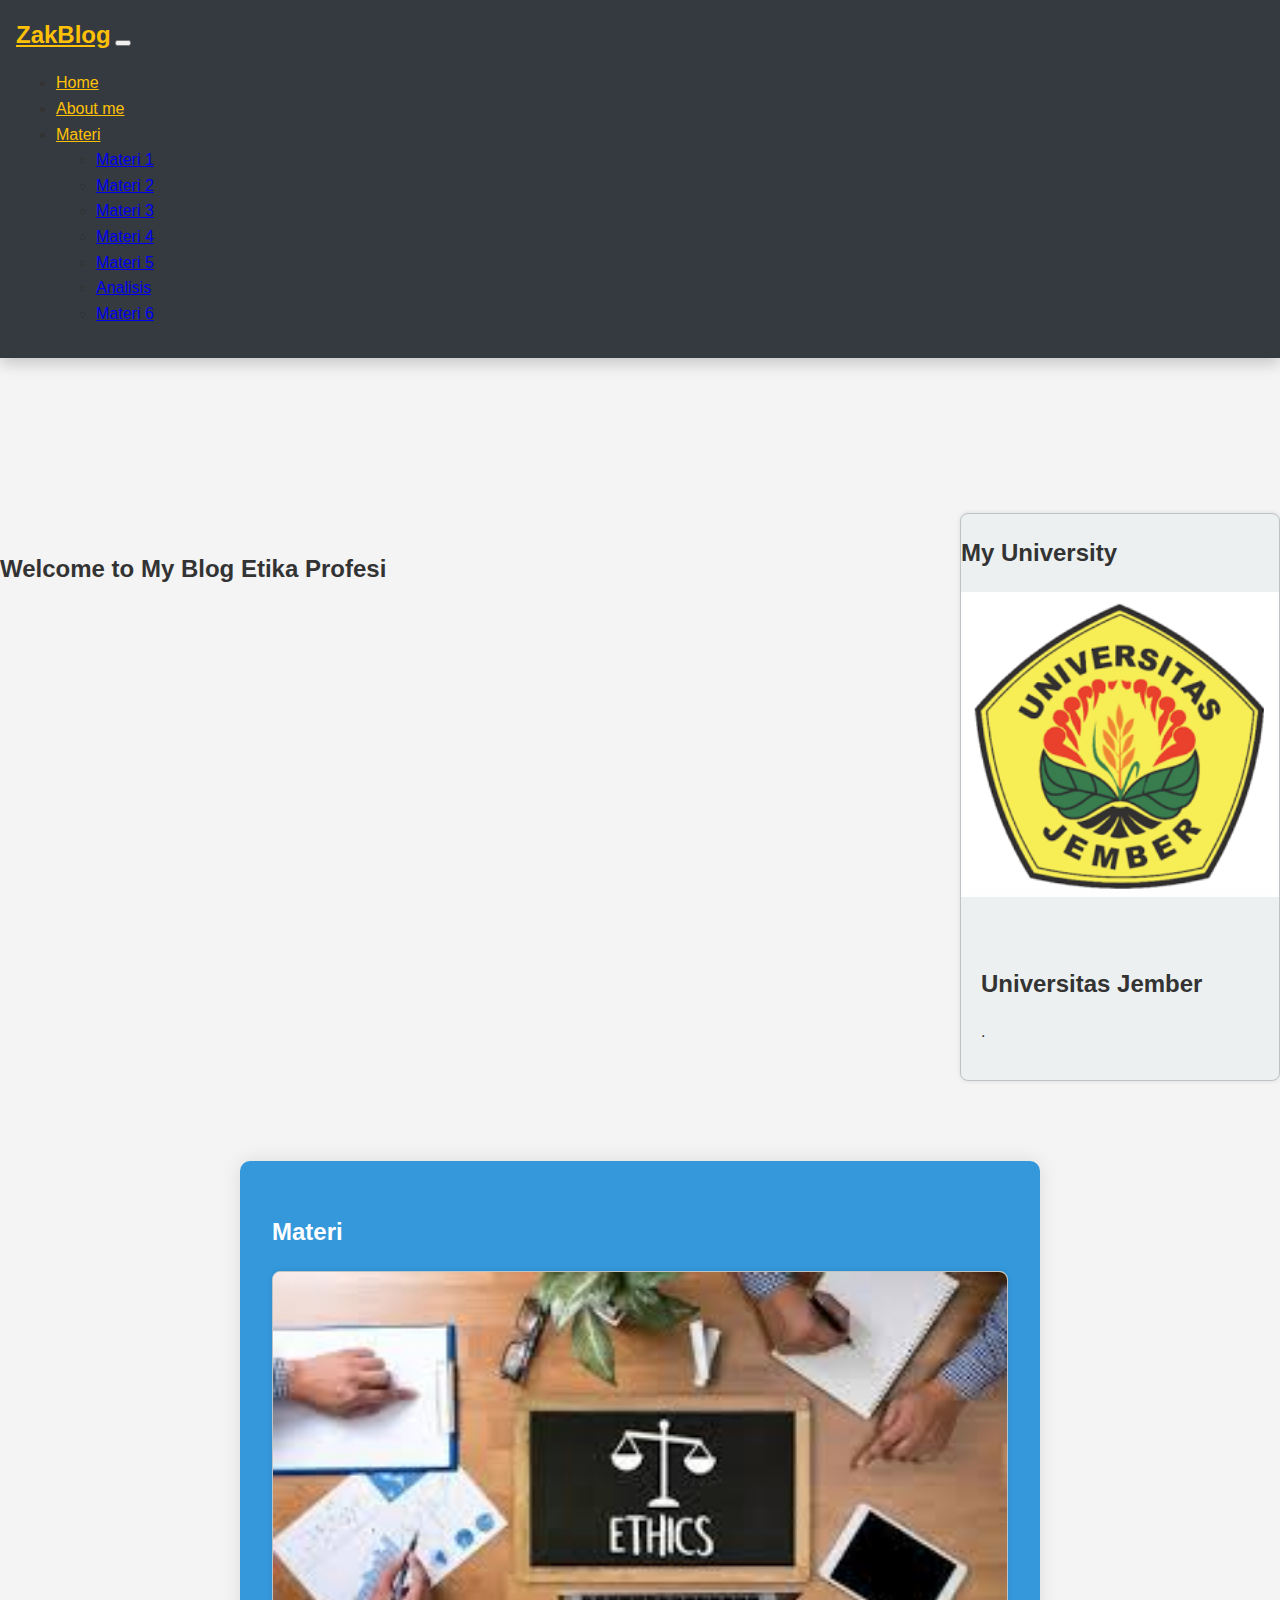
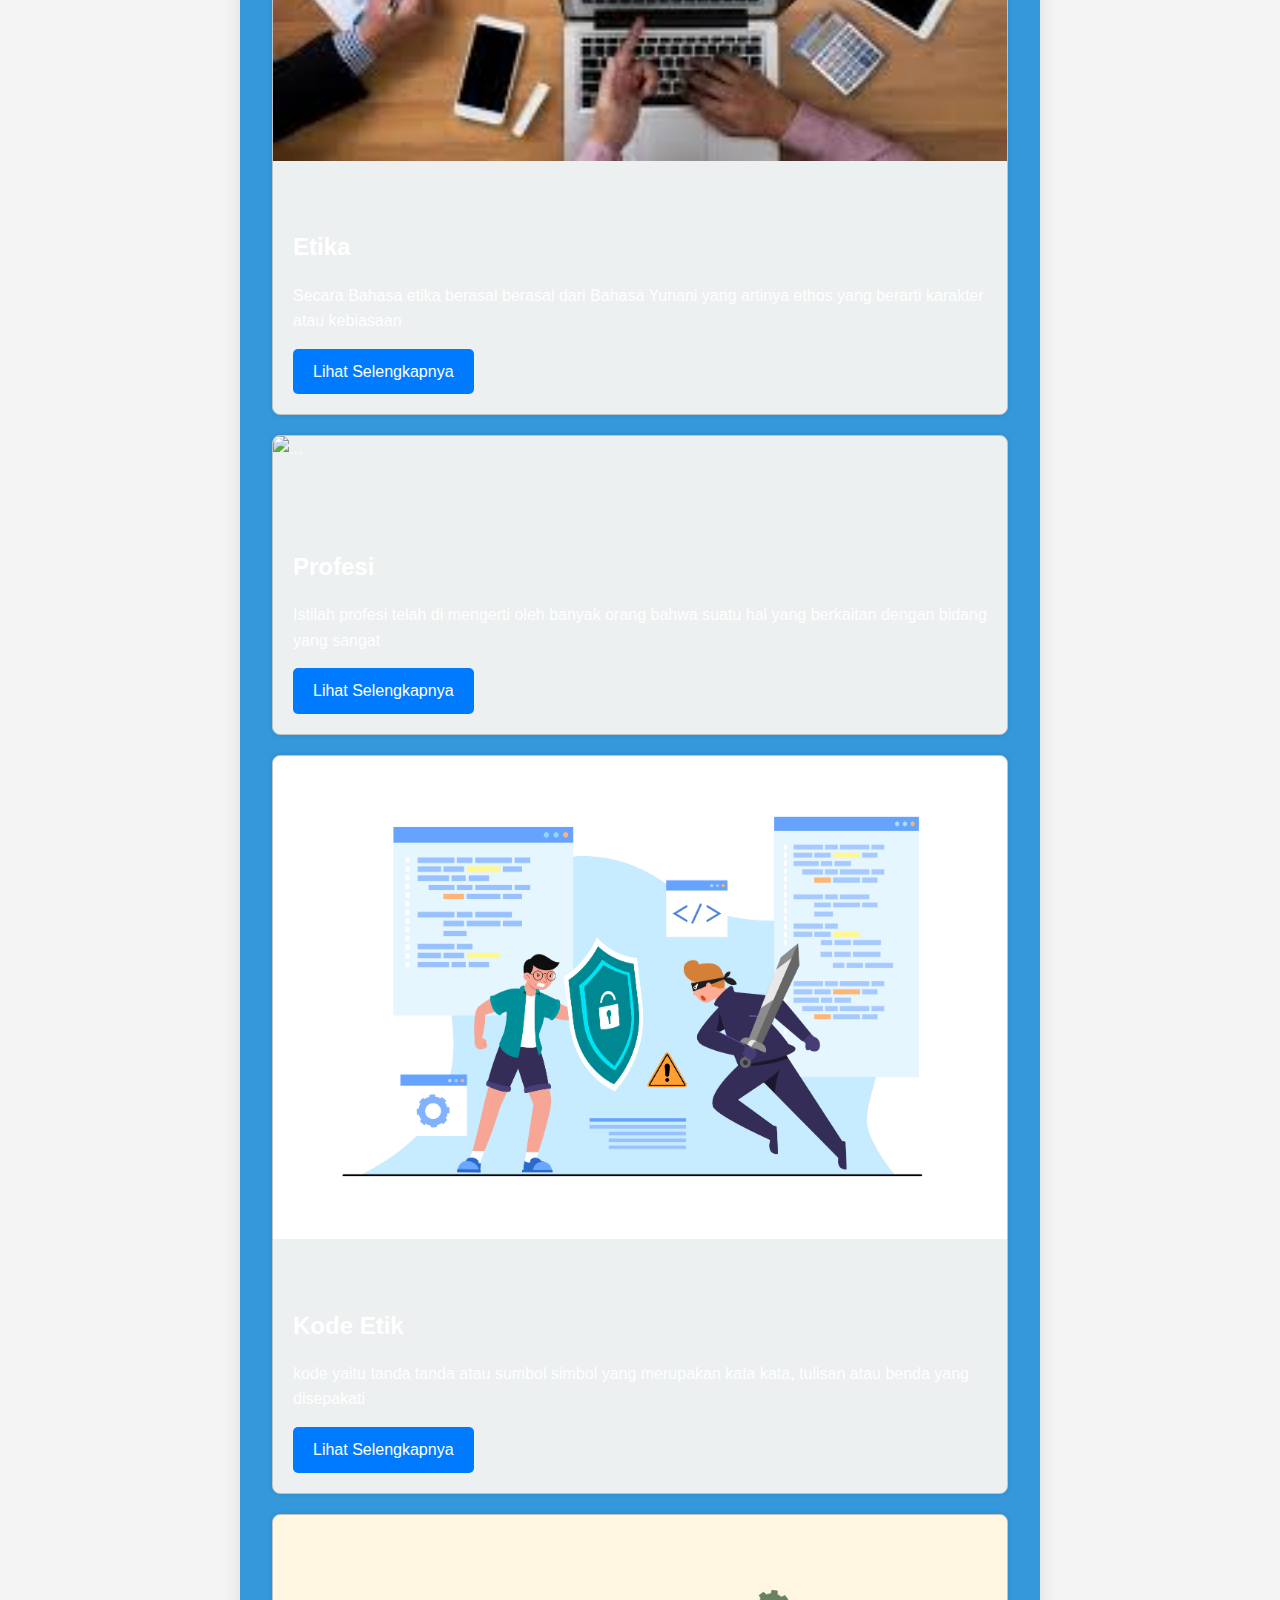
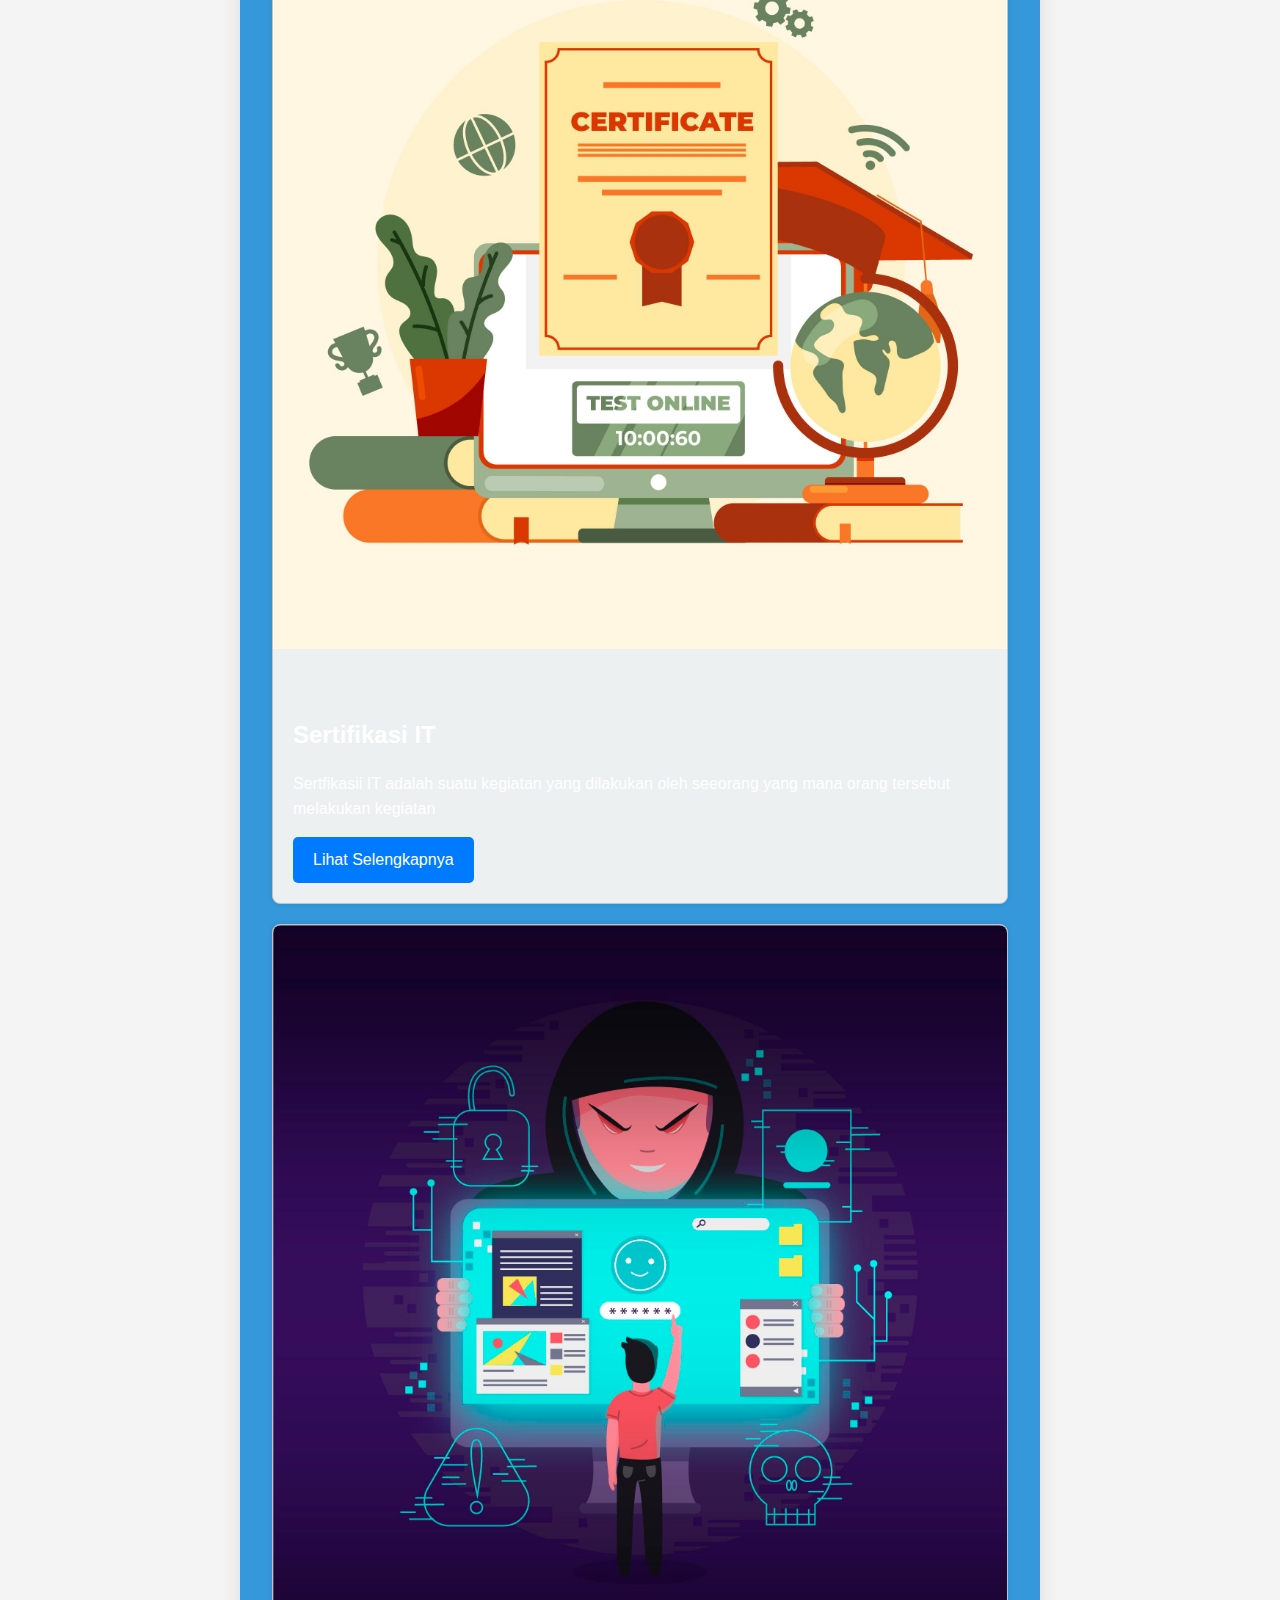
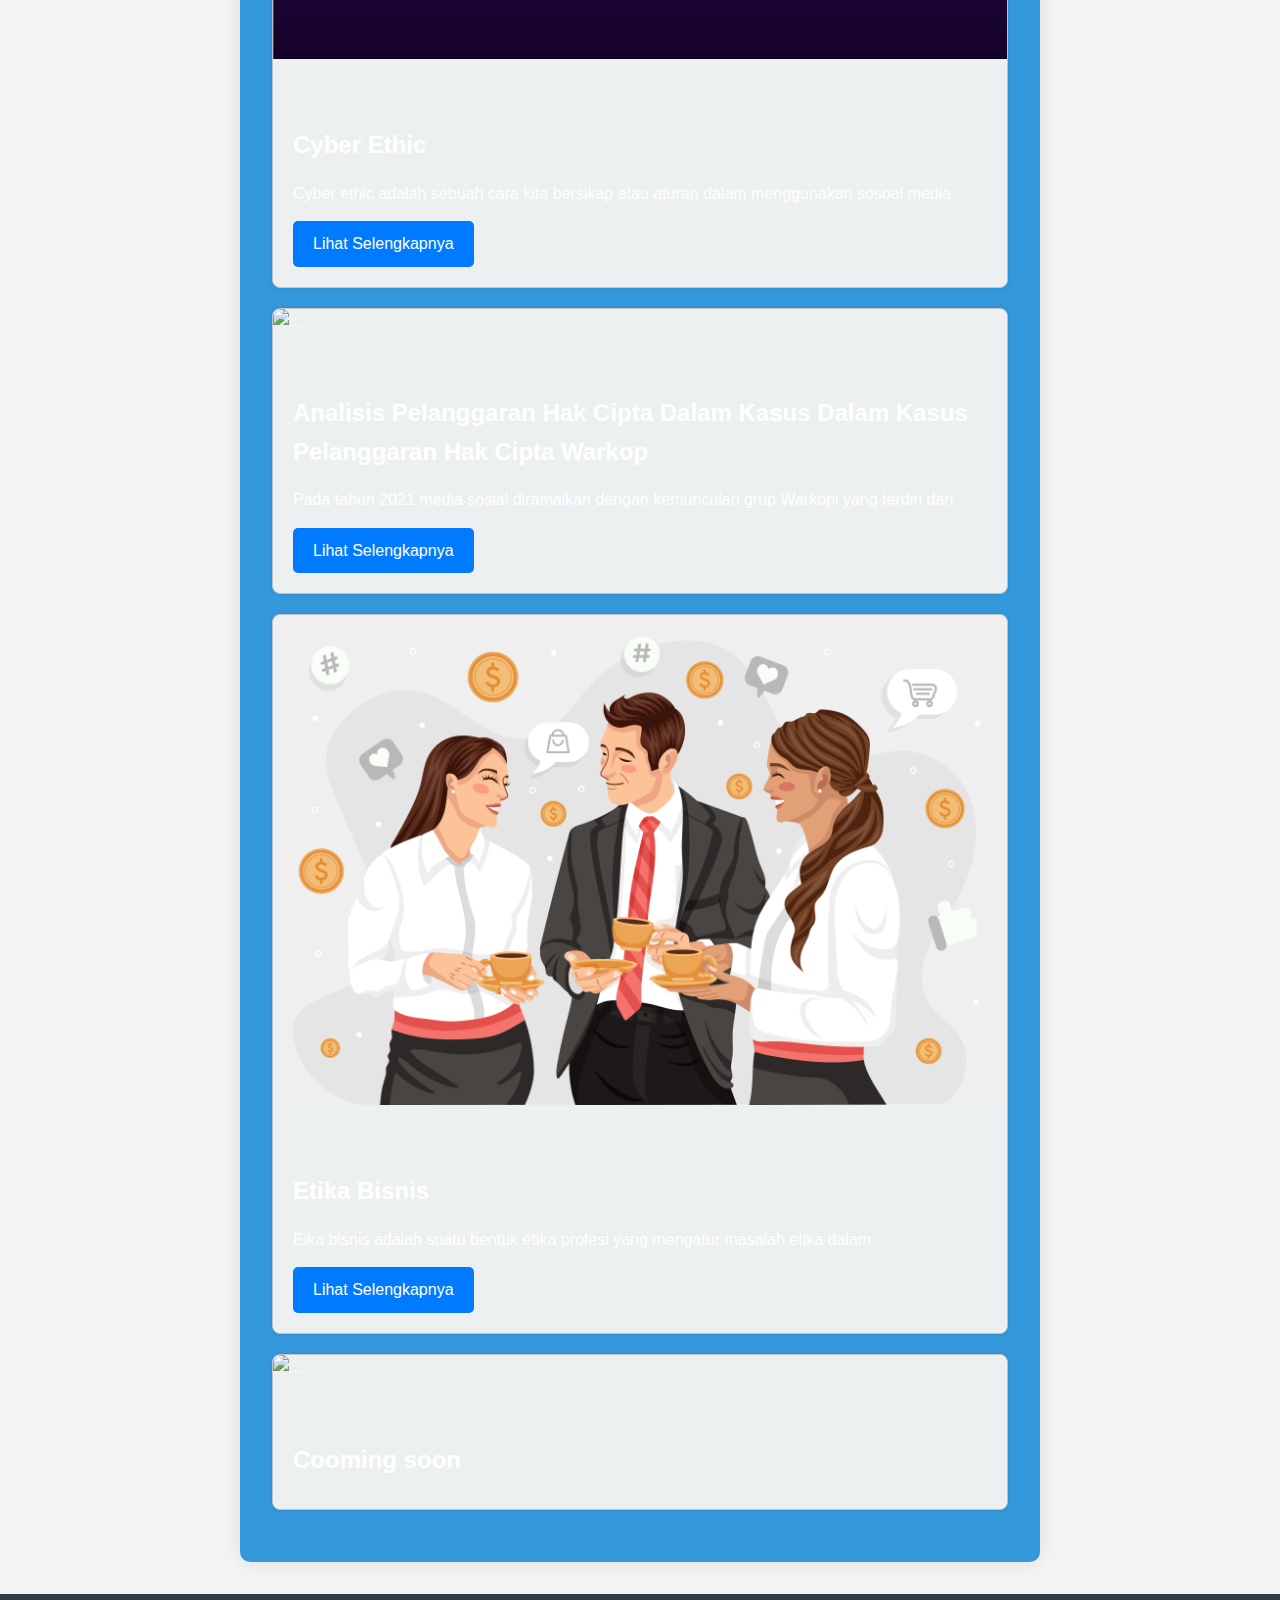
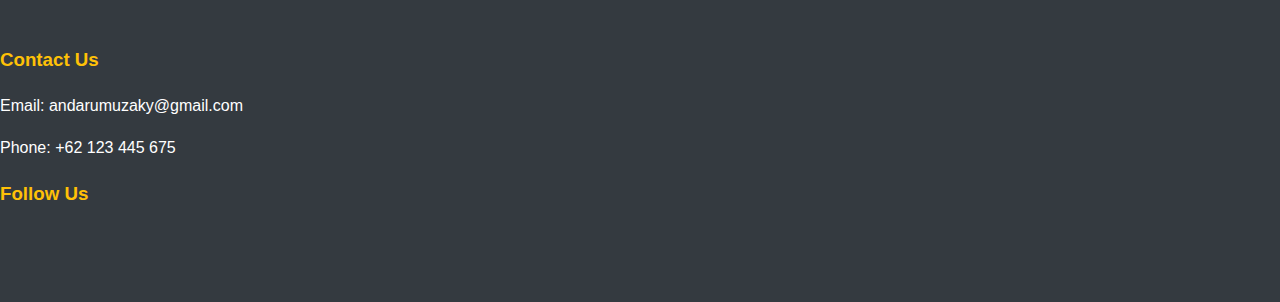
==== commit 8d6804a2: "menambahkan gambar" ====
--- a/index.html
+++ b/index.html
@@ -81,8 +81,9 @@
           </div>
           <div class="col">
             <div class="card h-100">
-              <img src="..." class="card-img-top" alt="...">
+              <img src="/Materi 2/business-colleagues-rooftop-talking (3).jpg"class="card-img-top" alt="...">
               <div class="card-body">
+                <br>
                 <h5 class="card-title">Profesi</h5>
                 <p class="card-text">	Istilah profesi telah di mengerti oleh banyak orang bahwa suatu hal yang berkaitan dengan bidang yang sangat </p>
                 <a href="Materi 2/materi2.html" class="btn btn-primary">Lihat Selengkapnya</a>   
@@ -91,7 +92,7 @@
           </div>
           <div class="col">
             <div class="card h-100">
-              <img src="..." class="card-img-top" alt="...">
+              <img src="/Materi 3/13330091_21_02_Data-security_16.jpg" class="card-img-top" alt="...">
               <div class="card-body">
                 <h5 class="card-title">Kode Etik</h5>
                 <p class="card-text">kode yaitu tanda tanda atau sumbol simbol yang merupakan kata kata, tulisan atau benda yang disepakati </p>
@@ -101,20 +102,20 @@
           </div>
           <div class="col">
             <div class="card h-100">
-              <img src="..." class="card-img-top" alt="...">
+              <img src="/Materi 4/8621568_3956193.jpg" class="card-img-top" alt="...">
               <div class="card-body">
                 <h5 class="card-title">Sertifikasi IT</h5>
-                <p class="card-text">Sertfikasii IT adalah suatu kegiatan yang dilakukan oleh seeorang yang mana orang tersebut melakukan </p>
+                <p class="card-text">Sertfikasii IT adalah suatu kegiatan yang dilakukan oleh seeorang yang mana orang tersebut melakukan kegiatan </p>
                 <a href="Materi 4/materi2.html" class="btn btn-primary">Lihat Selengkapnya</a>
               </div>
             </div>
           </div>
           <div class="col">
             <div class="card h-100">
-              <img src="..." class="card-img-top" alt="...">
+              <img src="/Materi 5/8269019_3878182.jpg" class="card-img-top" alt="...">
               <div class="card-body">
                 <h5 class="card-title">Cyber Ethic</h5>
-                <p class="card-text">Cyber ethic adalah sebuah cara kita bersikap atau aturan dalam menggunakan sosoal media. Dengan perkembangan</p>
+                <p class="card-text">Cyber ethic adalah sebuah cara kita bersikap atau aturan dalam menggunakan sosoal media.</p>
                 <a href="Materi 5/materi2.html" class="btn btn-primary">Lihat Selengkapnya</a>
               </div>
             </div>
@@ -131,7 +132,7 @@
           </div>
           <div class="col">
             <div class="card h-100">
-              <img src="..." class="card-img-top" alt="...">
+              <img src="/materi 6/29169150_7536652.jpg" class="card-img-top" alt="...">
               <div class="card-body">
                 <h5 class="card-title">Etika Bisnis</h5>
                 <p class="card-text">Eika bisnis adalah suatu bentuk etika profesi yang mengatur masalah etika dalam </p>
--- a/stlye.css
+++ b/stlye.css
@@ -11,7 +11,7 @@
   }
 
   .row {
-    max-width: 300px;
+    max-width: 3o0px;
     margin: auto;
   }
 }
@@ -46,6 +46,61 @@
   background-color: #f4f4f4;
   color: #333;
 }
+
+body {
+    font-family: 'Arial', sans-serif;
+    font-size: 16px;
+    line-height: 1.6;
+    margin: 0;
+    padding: 0;
+  }
+
+  .col {
+    margin-bottom: 20px;
+  }
+
+  .card {
+    height: 100%;
+    box-shadow: 0 4px 8px rgba(0, 0, 0, 0.1);
+    border: 1px solid #ddd;
+    border-radius: 8px;
+  }
+
+  .card-img-top {
+    width: 100%;
+    border-top-left-radius: 8px;
+    border-top-right-radius: 8px;
+  }
+
+  .card-body {
+    padding: 20px;
+  }
+
+  .card-title {
+    font-size: 1.5em;
+    margin-bottom: 10px;
+  }
+
+  .card-text {
+    margin-bottom: 15px;
+  }
+
+  .btn-primary {
+    display: inline-block;
+    padding: 10px 20px;
+    font-size: 1em;
+    text-align: center;
+    text-decoration: none;
+    border-radius: 5px;
+    color: #fff;
+    background-color: #007bff;
+    transition: background-color 0.3s;
+  }
+
+  .btn-primary:hover {
+    background-color: #0056b3;
+  }
+
 
 /* Navbar */
 /* Navbar */
@@ -178,5 +233,7 @@
 
 /* Existing CSS styles */
 
-
-/* Existing CSS styles */
+.btn-primary:hover {
+  background-color: #ffc107; /* Ganti dengan warna yang diinginkan */
+}
+/* Existing CSS styles */
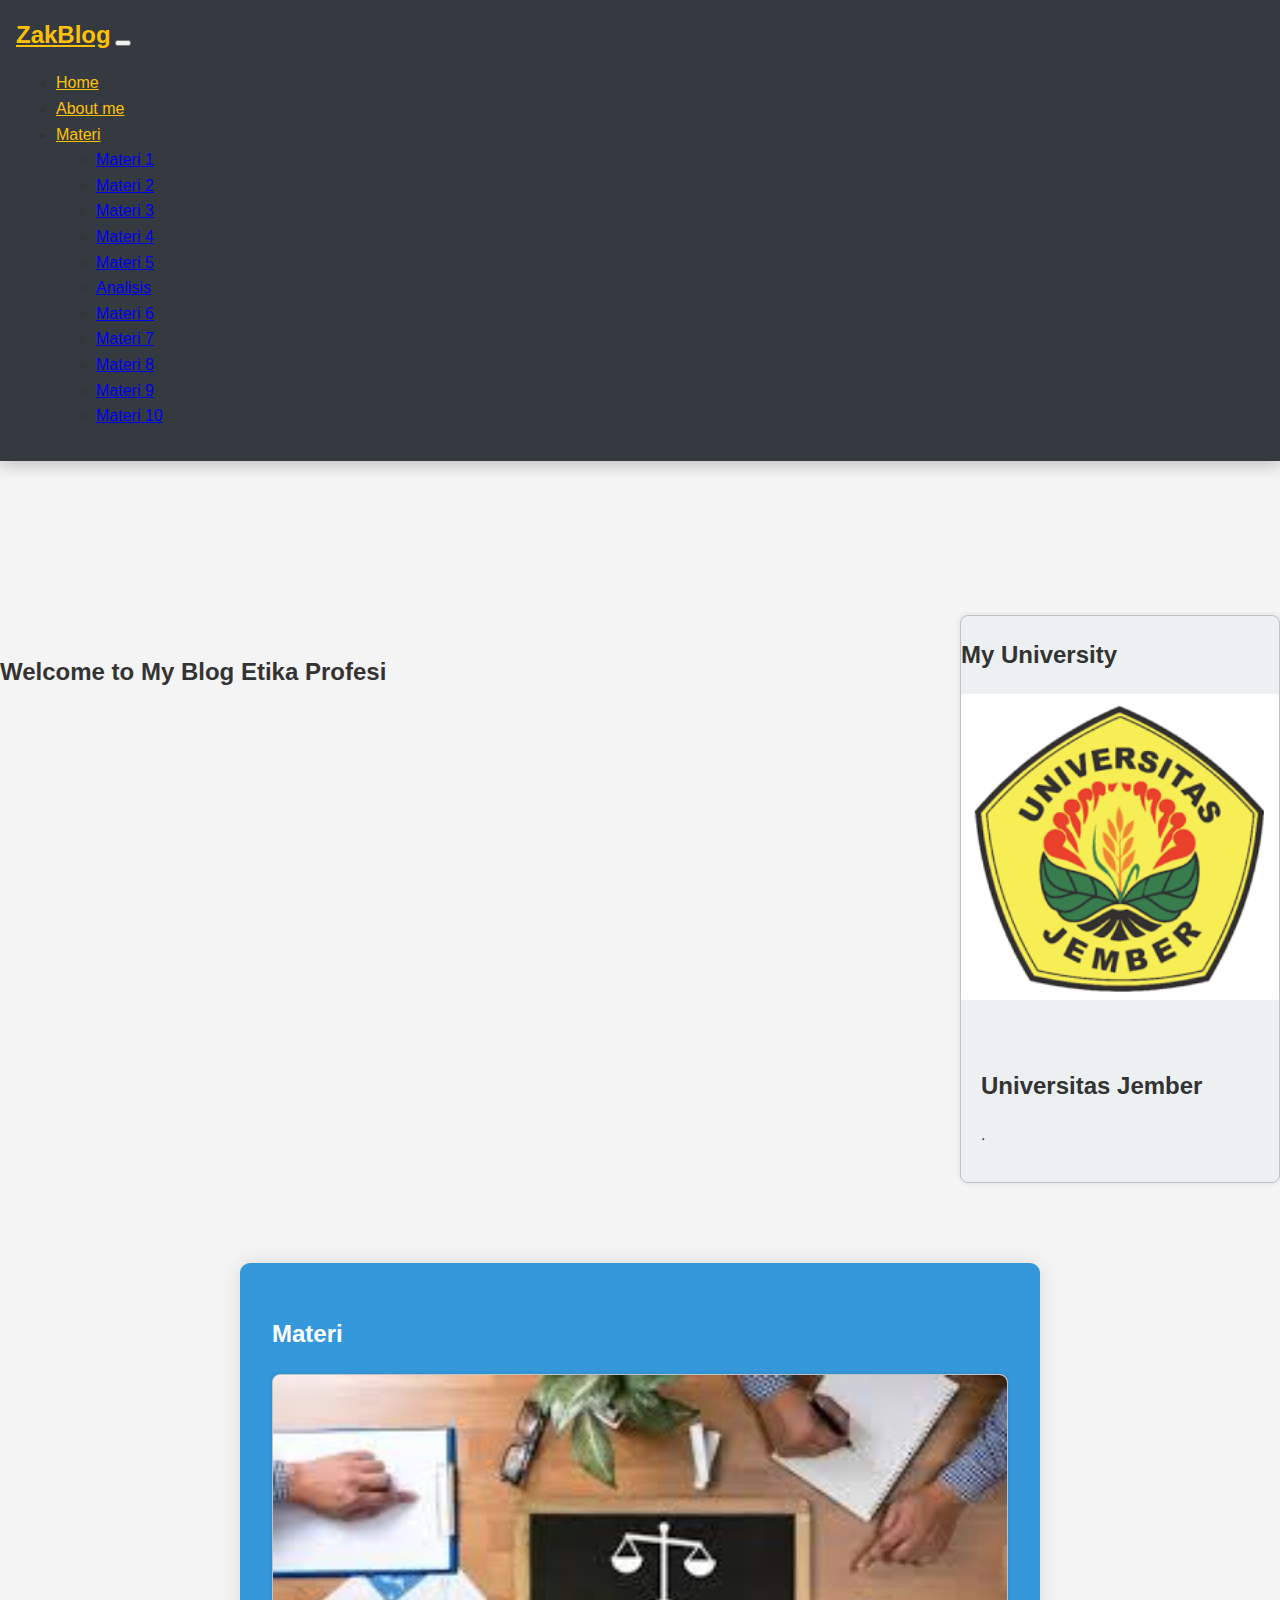
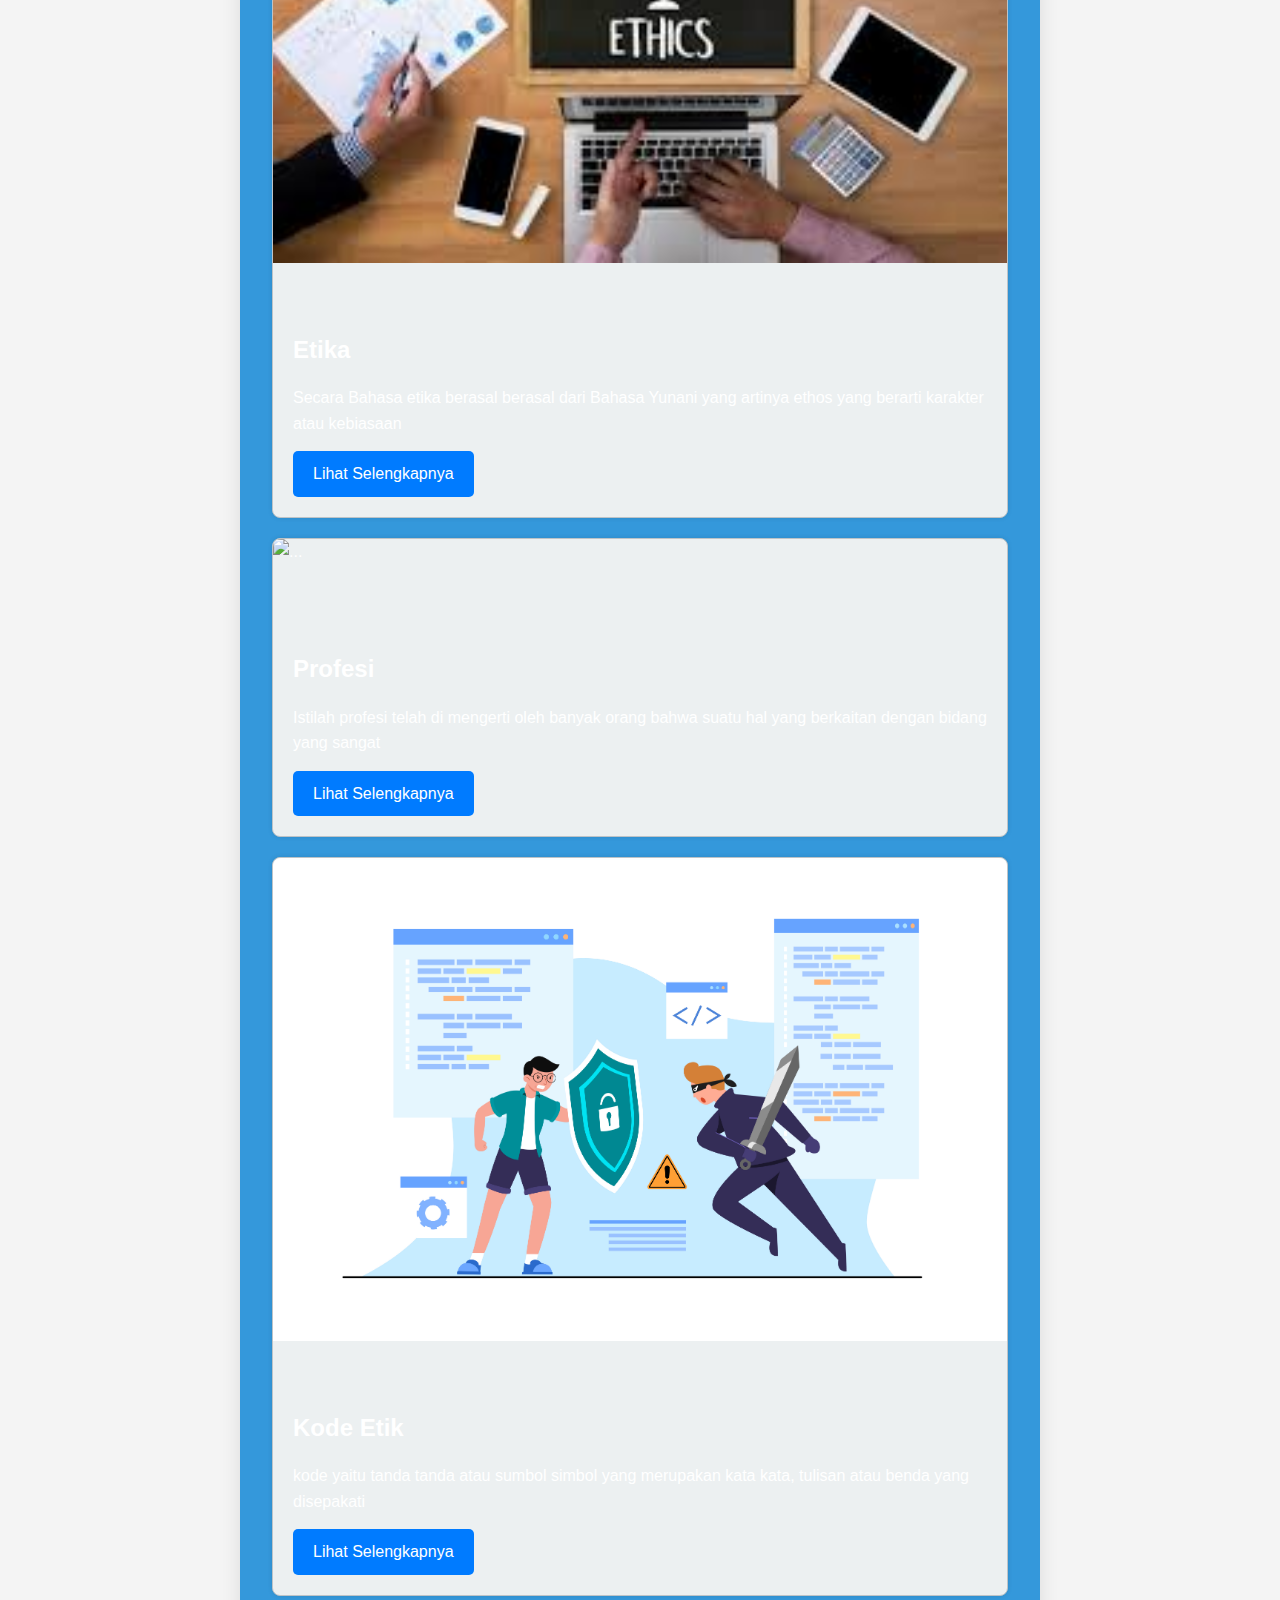
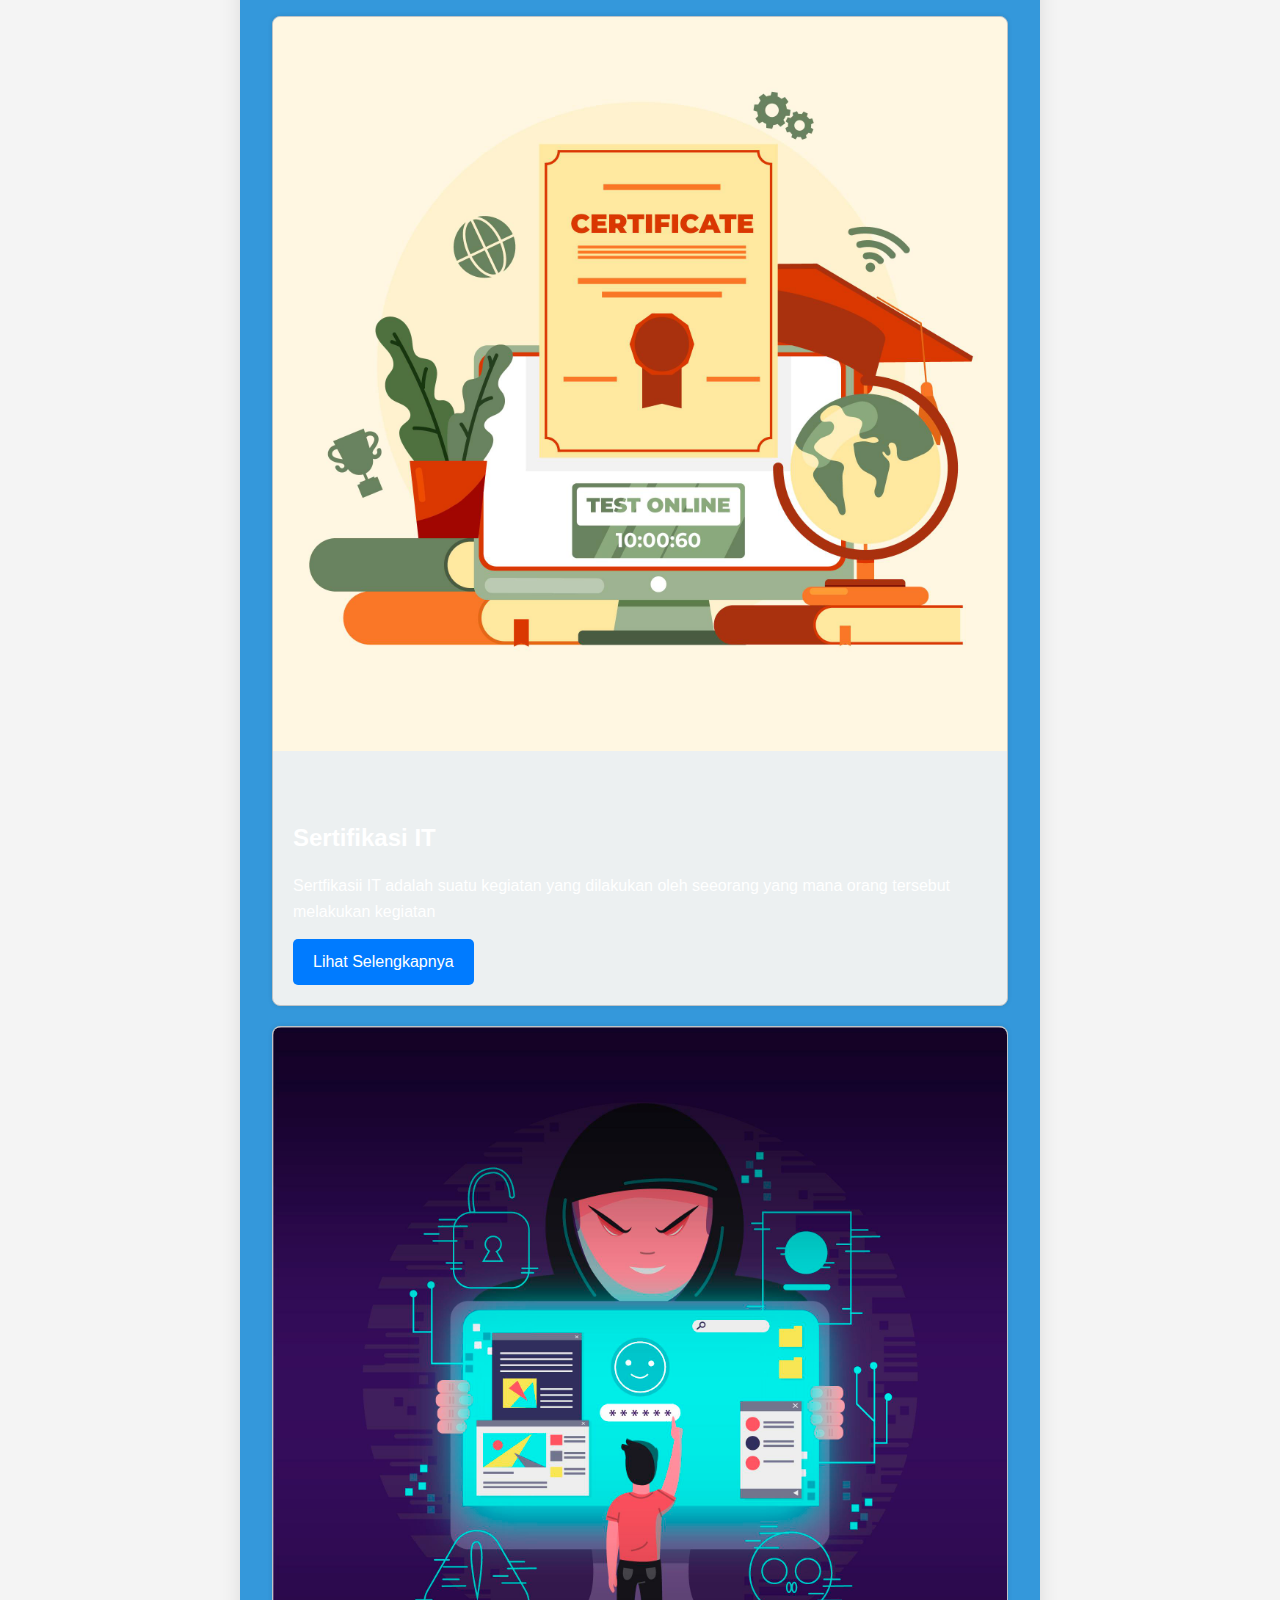
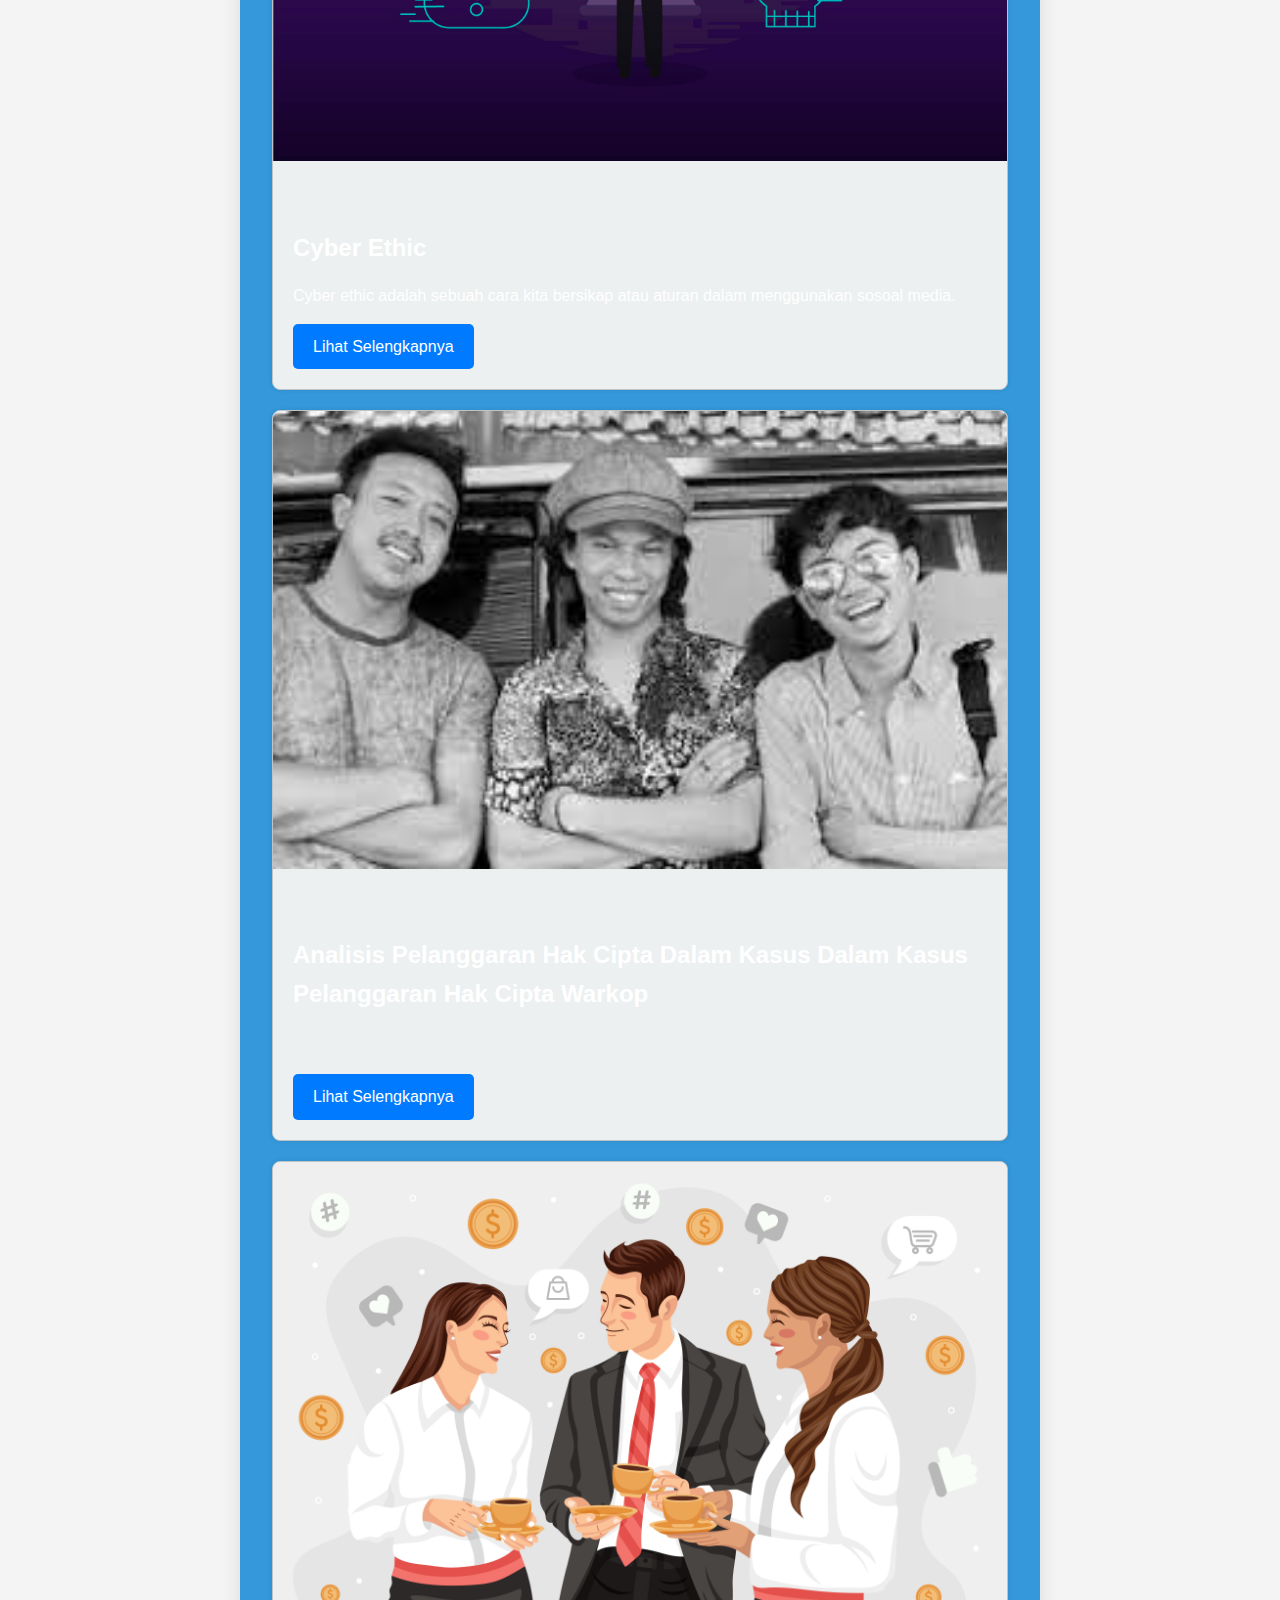
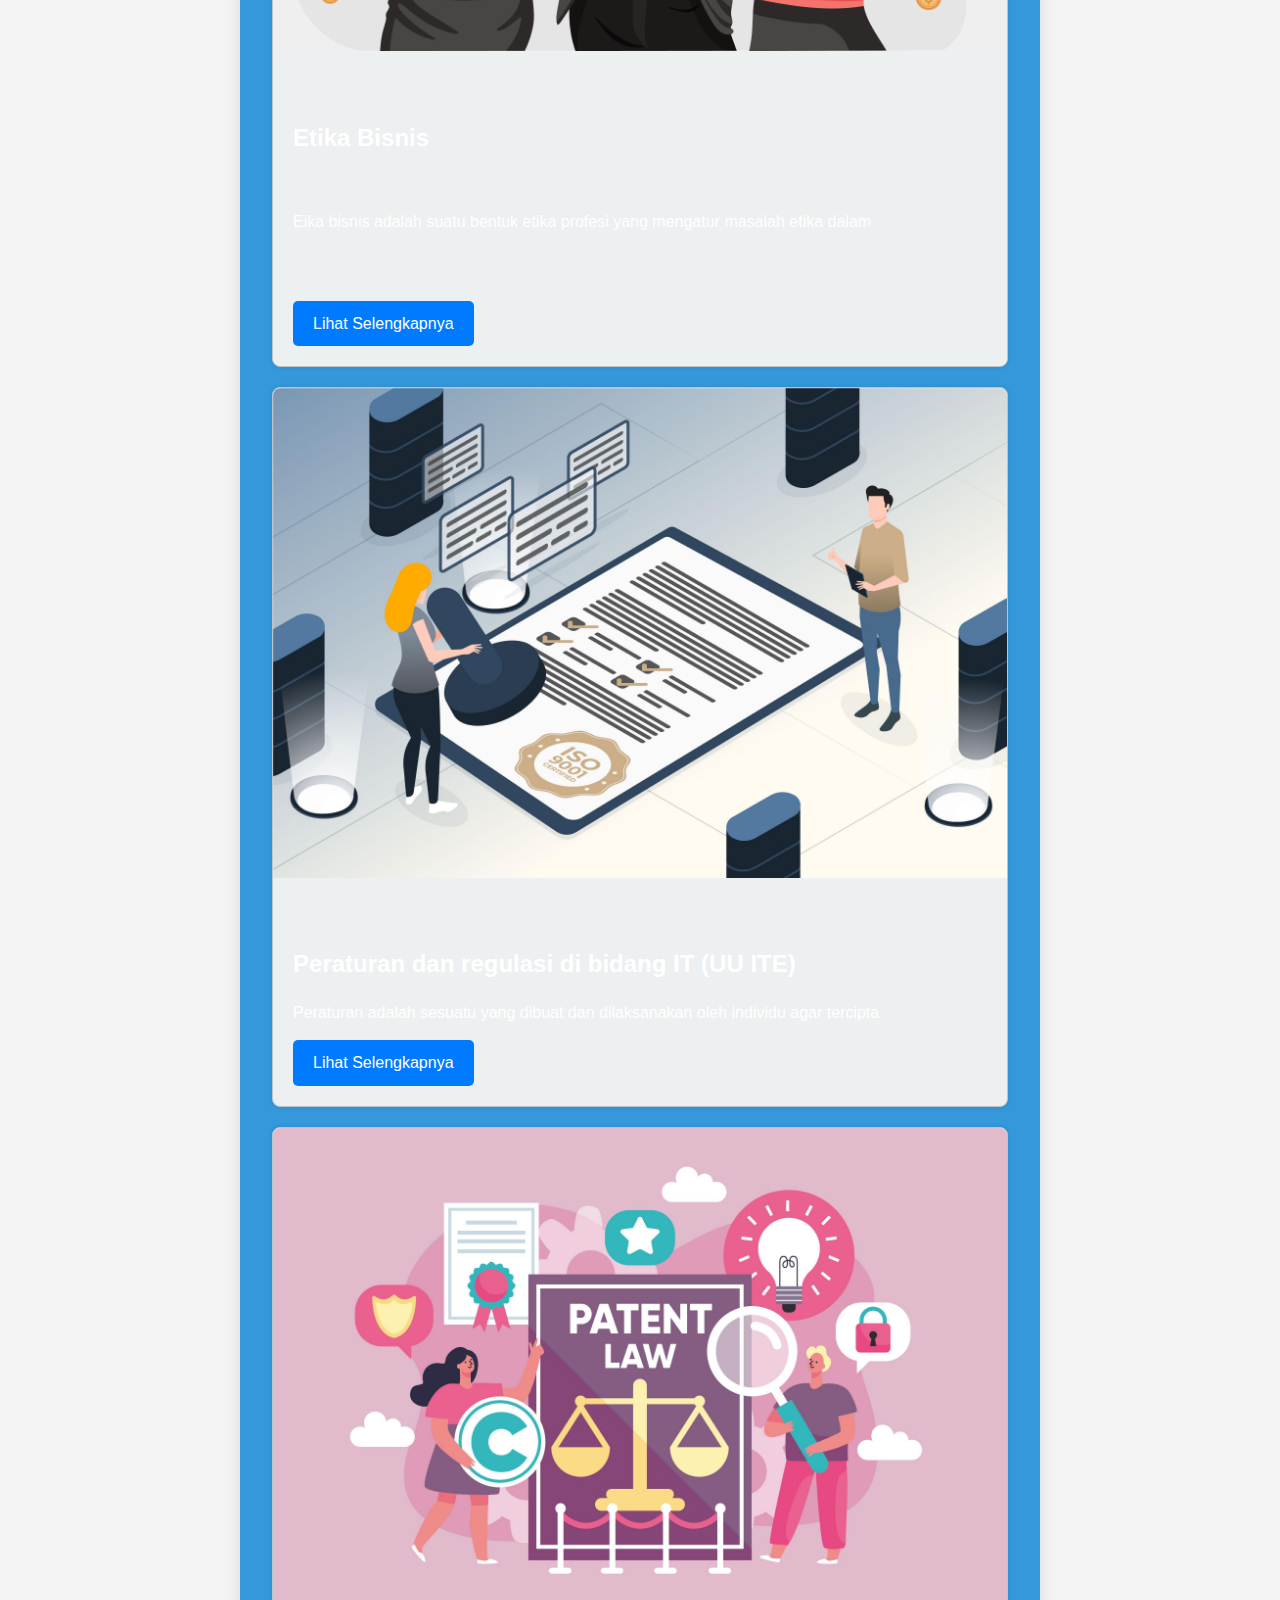
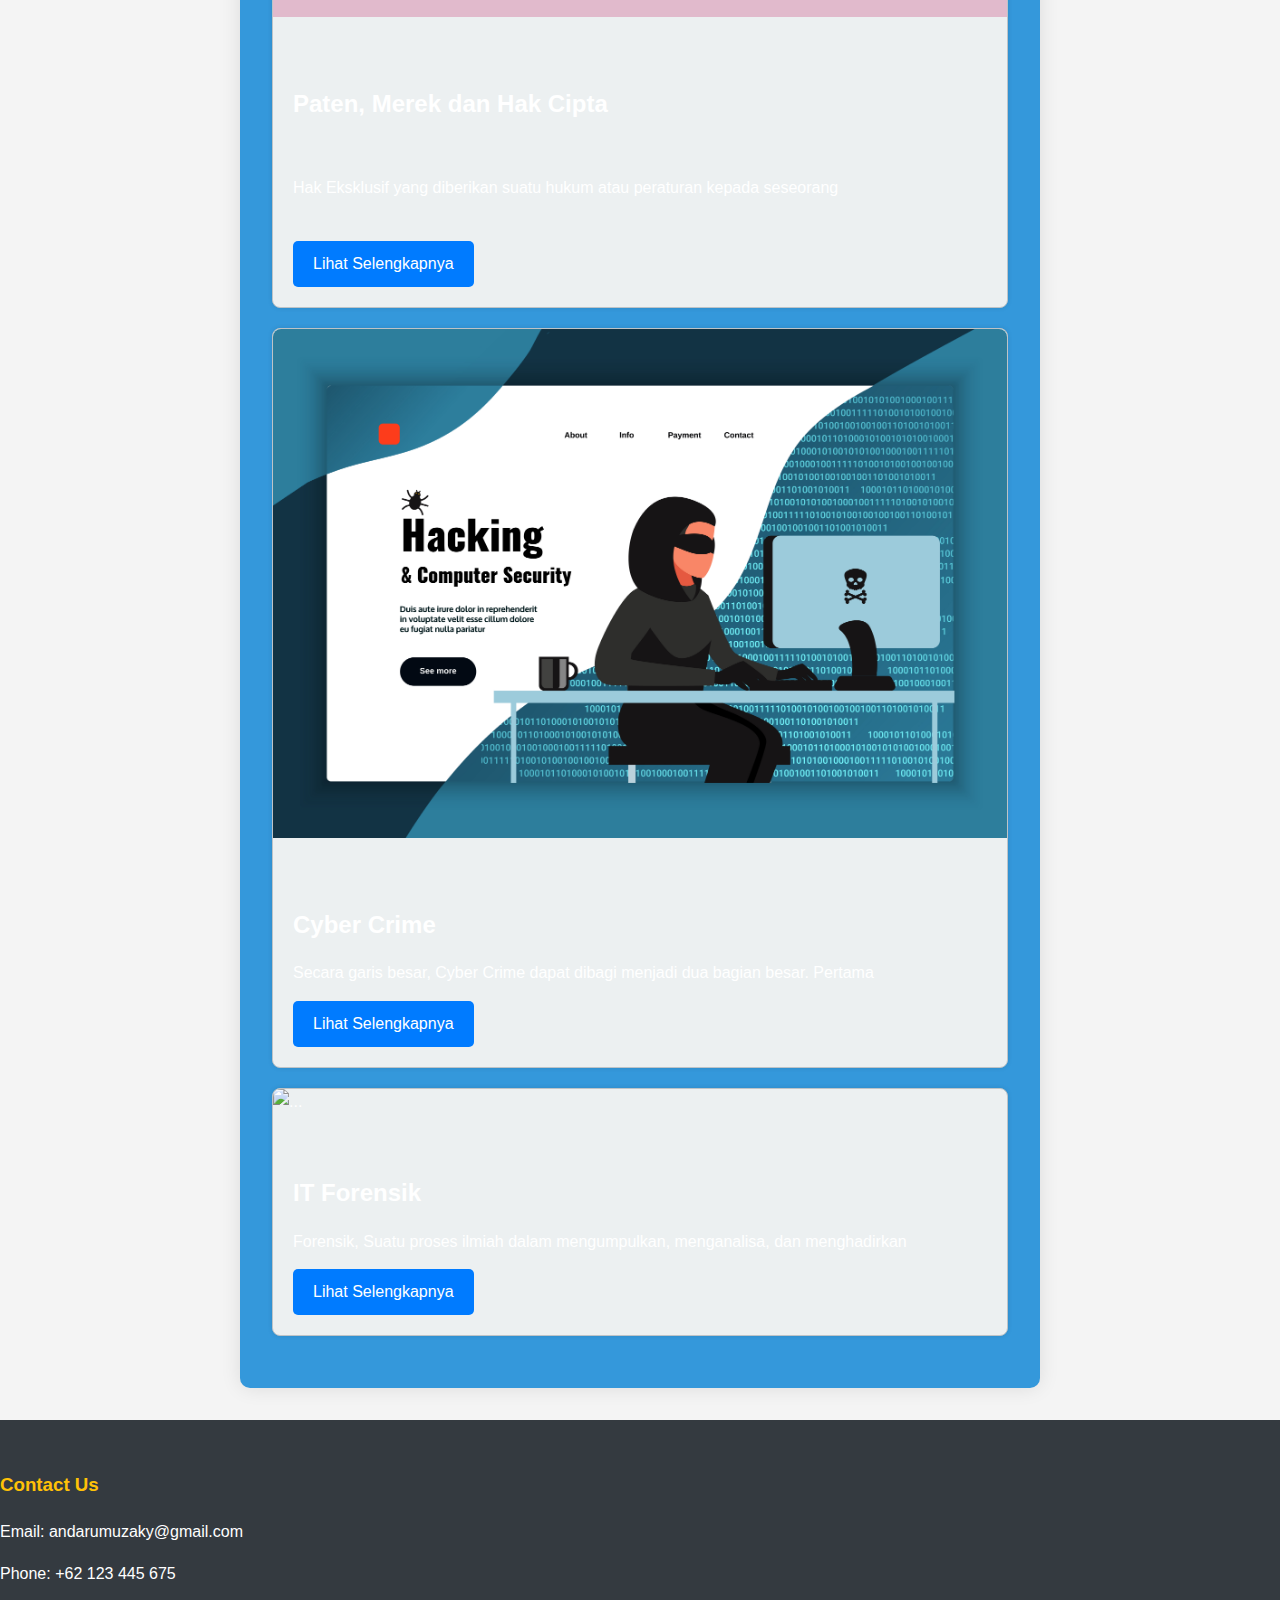
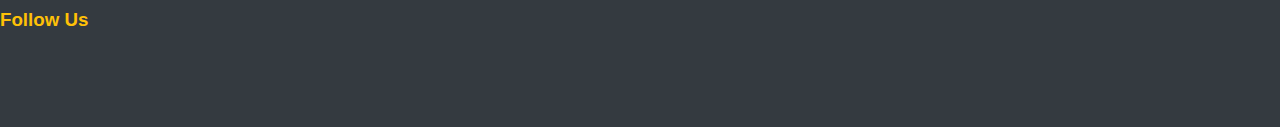
==== commit cc590bf8: "terakhir" ====
--- a/index.html
+++ b/index.html
@@ -35,6 +35,10 @@
                   <li><a class="dropdown-item" href="/Materi 5/materi2.html">Materi 5</a></li>
                   <li><a class="dropdown-item" href="/Analisis kasus/materi2.html">Analisis</a></li>
                   <li><a class="dropdown-item" href="/materi 6/materi2.html">Materi 6</a></li>
+                  <li><a class="dropdown-item" href="/materi 7/materi2.html">Materi 7</a></li>
+                  <li><a class="dropdown-item" href="/Materi 8/materi2.html">Materi 8</a></li>
+                  <li><a class="dropdown-item" href="/materi 9/materi2.html">Materi 9</a></li>
+                  <li><a class="dropdown-item" href="/materi10/materi2.html">Materi 10</a></li>
 
                 </ul>
               </li>
@@ -122,10 +126,11 @@
           </div>
           <div class="col">
             <div class="card h-100">
-              <img src="..." class="card-img-top" alt="...">
+              <img src="/Analisis kasus/download.jpg" class="card-img-top" alt="...">
               <div class="card-body">
                 <h5 class="card-title">Analisis Pelanggaran Hak Cipta Dalam Kasus Dalam Kasus Pelanggaran Hak Cipta Warkop</h5>
-                <p class="card-text">Pada tahun 2021 media sosial diramaikan dengan kemunculan grup Warkopi yang terdiri dari</p>
+                <br>
+                <br>
                 <a href="/Analisis kasus/materi2.html" class="btn btn-primary">Lihat Selengkapnya</a>
               </div>
             </div>
@@ -134,17 +139,53 @@
             <div class="card h-100">
               <img src="/materi 6/29169150_7536652.jpg" class="card-img-top" alt="...">
               <div class="card-body">
-                <h5 class="card-title">Etika Bisnis</h5>
+                <h5 class="card-title">Etika Bisnis</h5><br>
                 <p class="card-text">Eika bisnis adalah suatu bentuk etika profesi yang mengatur masalah etika dalam </p>
+                <br>
+                <br>
                 <a href="/materi 6/materi2.html" class="btn btn-primary">Lihat Selengkapnya</a>
               </div>
             </div>
           </div>
           <div class="col">
             <div class="card h-100">
-              <img src="..." class="card-img-top" alt="...">
-              <div class="card-body">
-                <h5 class="card-title">Cooming soon</h5>
+              <img src="/materi 7/10245547_4412997.jpg" class="card-img-top" alt="...">
+              <div class="card-body">
+                <h5 class="card-title">Peraturan dan regulasi di bidang IT (UU ITE)</h5>
+                <p class="card-text">Peraturan adalah sesuatu yang dibuat dan dilaksanakan oleh individu agar tercipta</p>
+                <a href="/materi 7/materi2.html" class="btn btn-primary">Lihat Selengkapnya</a>
+              </div>
+            </div>
+          </div>
+          <div class="col">
+            <div class="card h-100">
+              <img src="/Materi 8/10883517_4580529.jpg" class="card-img-top" alt="...">
+              <div class="card-body">
+                <h5 class="card-title">Paten, Merek dan Hak Cipta</h5>
+                <br>
+                <p class="card-text">Hak Eksklusif yang diberikan suatu hukum atau peraturan kepada seseorang </p>
+                <br>
+                <a href="/Materi 8/materi2.html" class="btn btn-primary">Lihat Selengkapnya</a>
+              </div>
+            </div>
+          </div>
+          <div class="col">
+            <div class="card h-100">
+              <img src="/materi 9/17962076_1902_i003_055_s.jpg" class="card-img-top" alt="...">
+              <div class="card-body">
+                <h5 class="card-title">Cyber Crime</h5>
+                <p class="card-text">Secara garis besar, Cyber Crime dapat dibagi menjadi dua bagian besar. Pertama </p>
+                <a href="/materi 9/materi2.html" class="btn btn-primary">Lihat Selengkapnya</a>
+              </div>
+            </div>
+          </div>
+          <div class="col">
+            <div class="card h-100">
+              <img src="/materi10/african-american-officers-examining-criminal-records-incident-room-planning-private-investigation-police-archive-man-woman-investors-analyzing-case-files-reading-statements.jpg" class="card-img-top" alt="...">
+              <div class="card-body">
+                <h5 class="card-title">IT Forensik</h5>
+                <p class="card-text">Forensik, Suatu proses ilmiah dalam mengumpulkan, menganalisa, dan menghadirkan </p>
+                <a href="/materi10/materi2.html" class="btn btn-primary">Lihat Selengkapnya</a>
               </div>
             </div>
           </div>
